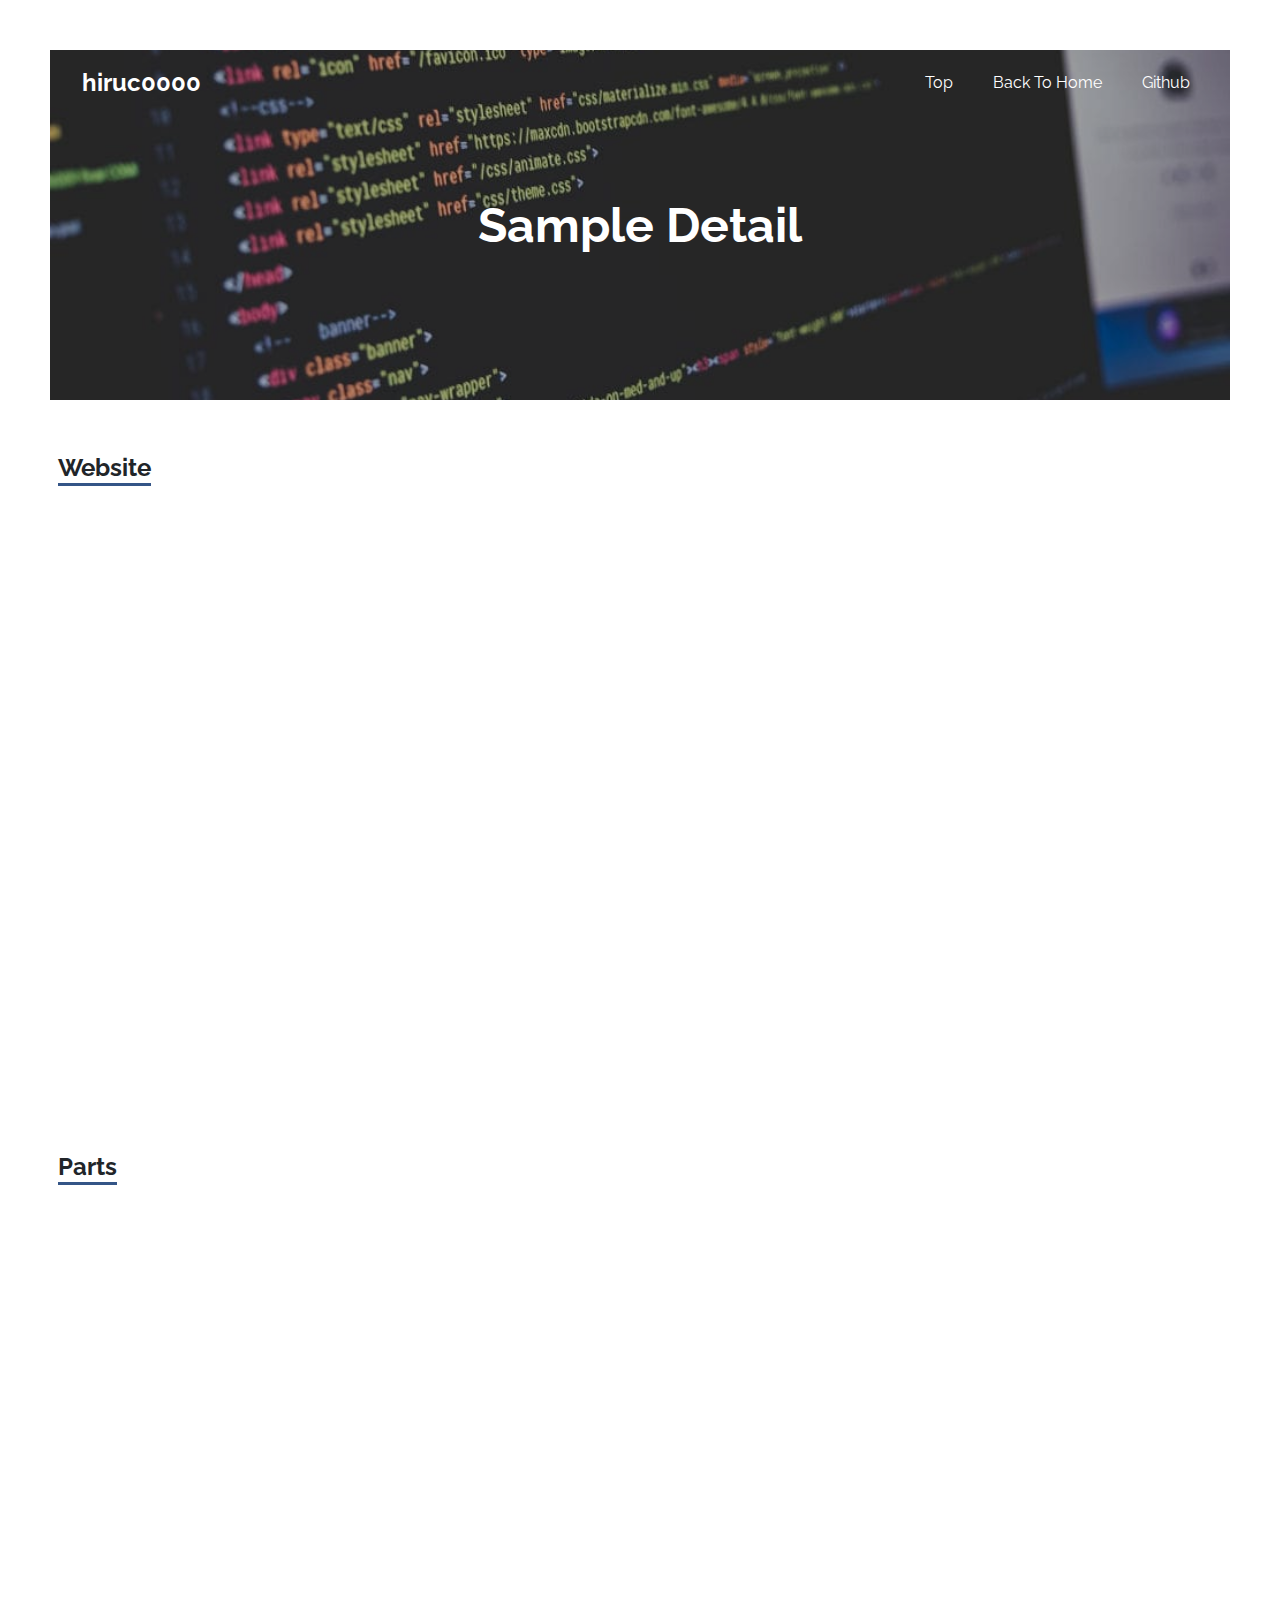
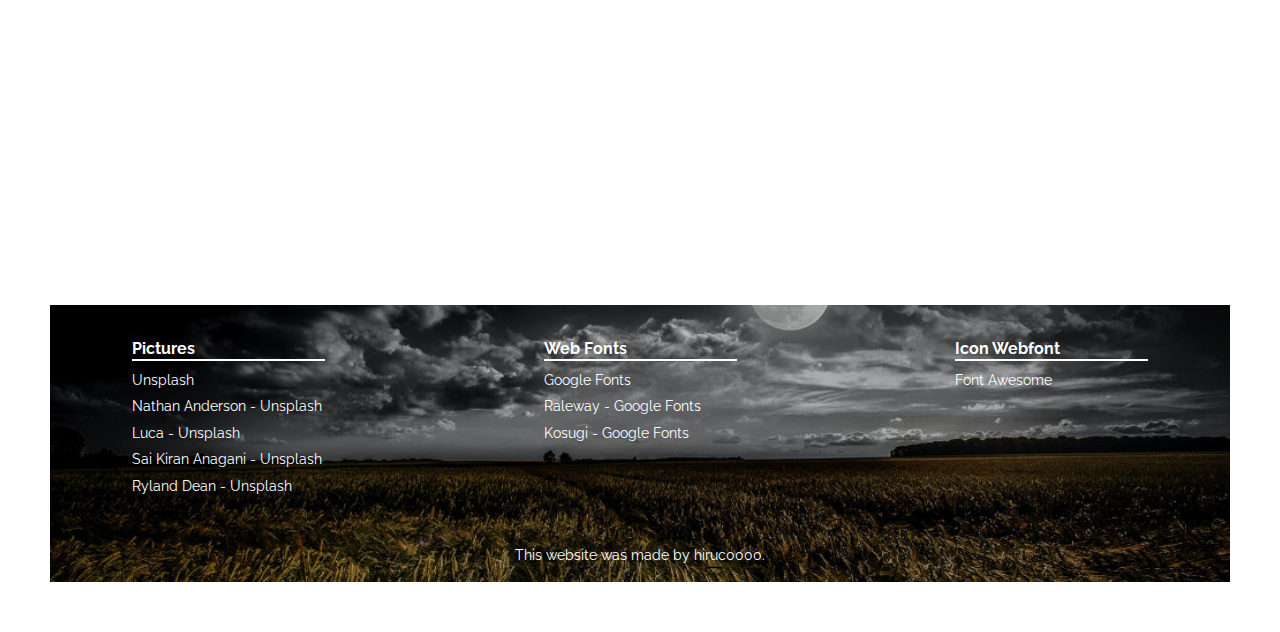
==== sample/index.html @ 55c7285d "バックグラウンドイメージのタグ変更" ====
<!DOCTYPE html>
<html lang="ja">

<head>
    <meta charset="UTF-8">
    <meta name="viewport" content="width=device-width, initial-scale=1.0">
    <meta name="description" content="hiruc0000のポートフォリオサイトです">
    <meta name="robots" content="noindex,nofollow">

    <title>Sample Detail | Portfolio Website - hiruc0000</title>

    <link rel="stylesheet" href="https://cdnjs.cloudflare.com/ajax/libs/font-awesome/5.15.3/css/all.min.css"
        integrity="sha512-iBBXm8fW90+nuLcSKlbmrPcLa0OT92xO1BIsZ+ywDWZCvqsWgccV3gFoRBv0z+8dLJgyAHIhR35VZc2oM/gI1w=="
        crossorigin="anonymous" referrerpolicy="no-referrer" />
    <link rel="preconnect" href="https://fonts.googleapis.com">
    <link rel="preconnect" href="https://fonts.gstatic.com" crossorigin>
    <link href="https://fonts.googleapis.com/css2?family=Kosugi&family=Raleway:wght@400;700&display=swap"
        rel="stylesheet">

    <link rel="stylesheet" href="../src/css/reboot.css">
    <link rel="stylesheet" href="../src/css/style.min.css">

    <link rel="shortcut icon" href="../src/images/favicon.ico">
</head>

<body>
    <div id="top" class="wrapper">
        <!-- First View -->
        <div class="hero sample-hero">
            <div class="hero-background sample-background"></div>
            <header class="header">
                <div class="main-header">
                    <h2><a href="https://hiruc0000.netlify.app/">hiruc0000</a></h2>
                    <nav>
                        <ul>
                            <li><a href="#top">Top</a></li>
                            <li><a href="../">Back To Home</a></li>
                            <li><a href="https://github.com/hiruc0000" target="_blank" rel="noopener"><i
                                        class="fab fa-github"></i> Github</a></li>
                        </ul>
                        <div class="menu-button">
                            <span></span>
                        </div>
                    </nav>
                </div>
                <div class="sub-header">
                    <nav>
                        <ul>
                            <li><a href="#top">Top</a></li>
                            <li><a href="../">Bacl To Home</a></li>
                            <li><a href="https://github.com/hiruc0000" target="_blank" rel="noopener"><i
                                        class="fab fa-github"></i> Github</a></li>
                        </ul>
                    </nav>
                </div>
            </header>

            <div class="title">
                <h1>Sample Detail</h1>
            </div>
        </div>
        <!-- /First View -->

        <!-- Sample Detail Section -->
        <section id="sample-detail" class="samle-detail">
            <div class="container">
                <h2>Website</h2>
                <div class="flex-box">
                    <div class="flex-outer fade-target">
                        <div class="flex-inner">
                            <figure class="image">
                                <img src="../src/images/BrowserArena.png" alt="borowser arena">
                            </figure>
                            <figcaption class="description">
                                <p>各種主要ブラウザ紹介サイト。<br>現状の私の能力でどの程度凝ったサイトを構築できるかを試したサイトです。実装の為に個人的には相当強引な書き方をしている部分があると思われますが、何とか想定していた動きを実装出来ました。
                                </p>
                                <p>HTML/CSS/JavaScript/レスポンシブ</p>
                            </figcaption>
                            <div class="link">
                                <ul>
                                    <li><a href="https://browserarena.netlify.app/" target="_blank"
                                            rel="noopener">Website <i class="fas fa-external-link-alt"></i></a></li>
                                    <li><a href="https://github.com/hiruc0000/Sample_Site" target="_blank"
                                            rel="noopener">Github <i class="fas fa-external-link-alt"></i></a></li>
                                </ul>
                            </div>
                        </div>
                    </div>

                    <div class="flex-outer fade-target">
                        <div class="flex-inner">
                            <figure class="image">
                                <img src="../src/images/sample02.png" alt="IntersectionObserver">
                            </figure>
                            <figcaption class="description">
                                <p>IntersectionObserverの動作を試すサイト。<br>ナビゲーションに現在画面領域に入っているセクションを明示する処理や、リンククリックにより当該セクションへスムースにスクロールする処理を行っています。
                                </p>
                                <p>HTML/CSS/JavaScript/レスポンシブ</p>
                            </figcaption>
                            <div class="link">
                                <ul>
                                    <li><a href="https://hiruc0000.github.io/responsive/" target="_blank"
                                            rel="noopener">Website <i class="fas fa-external-link-alt"></i></a></li>
                                    <li><a href="https://github.com/hiruc0000/responsive" target="_blank"
                                            rel="noopener">Github <i class="fas fa-external-link-alt"></i></a></li>
                                </ul>
                            </div>
                        </div>
                    </div>
                </div>
            </div>

            <div class="container">
                <h2>Parts</h2>
                <div class="flex-box">
                    <div class="flex-outer fade-target">
                        <div class="flex-inner">
                            <figure class="image">
                                <img src="../src/images/tab02.png" alt="tab">
                            </figure>
                            <figcaption class="description">
                                <p>タブ型メニュー。<br>HTMLとCSSのみの実装ではradioボタンを使用しています。常にいずれかのタブがアクティブになっている必要があるので、checkboxではなくradioボタンの方が向いています。<br>HTML/CSSのみの実装とJavaScriptを使用しての実装を試しました。
                                </p>
                                <p>HTML/CSS/JavaScript</p>
                            </figcaption>
                            <div class="link">
                                <ul>
                                    <li><a href="https://hiruc0000.github.io/tab/" target="_blank"
                                            rel="noopener">Website <i class="fas fa-external-link-alt"></i></a></li>
                                    <li><a href="https://github.com/hiruc0000/tab" target="_blank" rel="noopener">Github
                                            <i class="fas fa-external-link-alt"></i></a></li>
                                </ul>
                            </div>
                        </div>
                    </div>

                    <div class="flex-outer fade-target">
                        <div class="flex-inner">
                            <figure class="image">
                                <img src="../src/images/modal.png" alt="modal window">
                            </figure>
                            <figcaption class="description">
                                <p>モーダルウィンドウ。<br>モーダルウィンドウは初期状態では表示されていない状態が望ましいです。ですのでcheckboxのラベルをボタンとしそれをクリックした際にチェックが入りモーダルウィンドウが開くと言う仕組みです。<br>HTML/CSSのみの実装とJavaScriptを使用しての実装を試しました。
                                </p>
                                <p>HTML/CSS/JavaScript</p>
                            </figcaption>
                            <div class="link">
                                <ul>
                                    <li><a href="https://hiruc0000.github.io/modal/" target="_blank"
                                            rel="noopener">Website <i class="fas fa-external-link-alt"></i></a></li>
                                    <li><a href="https://github.com/hiruc0000/modal" target="_blank"
                                            rel="noopener">Github <i class="fas fa-external-link-alt"></i></a></li>
                                </ul>
                            </div>
                        </div>
                    </div>

                    <div class="flex-outer fade-target">
                        <div class="flex-inner">
                            <figure class="image">
                                <img src="../src/images/accordion.png" alt="accordion">
                            </figure>
                            <figcaption class="description">
                                <p>アコーディオン。<br>企業の商品サイトのQ&Aでよく見るようなアコーディオンと呼ばれている開閉式のパーツです。複数独立して開閉出来るようlabelとcheckboxを複数使用しています。JavaScriptではクリックイベントにclassList.add～よりもtoggleでクラスを付けたり外したりする処理が向いています。
                                </p>
                                <p>HTML/CSS/JavaScript</p>
                            </figcaption>
                            <div class="link">
                                <ul>
                                    <li><a href="https://hiruc0000.github.io/accordion/" target="_blank"
                                            rel="noopener">Website <i class="fas fa-external-link-alt"></i></a></li>
                                    <li><a href="https://github.com/hiruc0000/accordion" target="_blank"
                                            rel="noopener">Github <i class="fas fa-external-link-alt"></i></a></li>
                                </ul>
                            </div>
                        </div>
                    </div>
                </div>
            </div>
        </section>
        <!-- /Sample Detail Section -->

        <!-- Footer -->
        <footer class="footer">
            <div class="footer-image">
                <div class="footer-inner">
                    <div class="inner-item">
                        <h4>Pictures</h4>
                        <ul>
                            <li><a href="https://unsplash.com/" target="_blank" rel="noopener">Unsplash</a></li>
                            <li><a href="https://unsplash.com/photos/L95xDkSSuWw" target="_blank" rel="noopener">Nathan
                                    Anderson - Unsplash</a></li>
                            <li><a href="https://unsplash.com/photos/vFrhuBvI-hI" target="_blank" rel="noopener">Luca -
                                    Unsplash</a></li>
                            <li><a href="https://unsplash.com/photos/5Ntkpxqt54Y" target="_blank" rel="noopener">Sai
                                    Kiran Anagani - Unsplash</a></li>
                            <li><a href="https://unsplash.com/photos/rMyel7micAg" target="_blank" rel="noopener">Ryland
                                    Dean - Unsplash</a></li>
                        </ul>
                    </div>
                    <div class="inner-item">
                        <h4>Web Fonts</h4>
                        <ul>
                            <li><a href="https://fonts.google.com/" target="_blank" rel="noopener">Google Fonts</a></li>
                            <li><a href="https://fonts.google.com/specimen/Raleway?category=Sans+Serif" target="_blank"
                                    rel="noopener">Raleway - Google Fonts</a></li>
                            <li><a href="https://fonts.google.com/specimen/Kosugi?subset=japanese" target="_blank"
                                    rel="noopener">Kosugi - Google Fonts</a></li>
                        </ul>
                    </div>
                    <div class="inner-item">
                        <h4>Icon Webfont</h4>
                        <ul>
                            <li><a href="https://fontawesome.com/" target="_blank" rel="noopener">Font Awesome</a></li>
                        </ul>
                    </div>
                </div>

                <div class="footer-register">
                    <p>This website was made by hiruc0000.</p>
                </div>
            </div>
        </footer>
        <!-- /Footer -->
    </div>

    <script src="../src/js/smoothScrollPolyfill.js"></script>
    <script src="../src/js/intersectionObserverPolyfill.js"></script>
    <script src="../src/js/menuOpen.js"></script>
    <script src="../src/js/smoothScroll.js"></script>
    <script src="../src/js/observer.js"></script>

    <!-- Global site tag (gtag.js) - Google Analytics -->
    <script async src="https://www.googletagmanager.com/gtag/js?id=G-XMXFRMF57H"></script>
    <script>
        window.dataLayer = window.dataLayer || [];

        function gtag() {
            dataLayer.push(arguments);
        }
        gtag('js', new Date());

        gtag('config', 'G-XMXFRMF57H');
    </script>
</body>

</html>
---- src/css/reboot.css ----
/*!
 * Bootstrap Reboot v4.6.0 (https://getbootstrap.com/)
 * Copyright 2011-2021 The Bootstrap Authors
 * Copyright 2011-2021 Twitter, Inc.
 * Licensed under MIT (https://github.com/twbs/bootstrap/blob/main/LICENSE)
 * Forked from Normalize.css, licensed MIT (https://github.com/necolas/normalize.css/blob/master/LICENSE.md)
 */
*,
*::before,
*::after {
  box-sizing: border-box;
}

html {
  font-family: sans-serif;
  line-height: 1.15;
  -webkit-text-size-adjust: 100%;
  -webkit-tap-highlight-color: rgba(0, 0, 0, 0);
}

article, aside, figcaption, figure, footer, header, hgroup, main, nav, section {
  display: block;
}

body {
  margin: 0;
  font-family: -apple-system, BlinkMacSystemFont, "Segoe UI", Roboto, "Helvetica Neue", Arial, "Noto Sans", "Liberation Sans", sans-serif, "Apple Color Emoji", "Segoe UI Emoji", "Segoe UI Symbol", "Noto Color Emoji";
  font-size: 1rem;
  font-weight: 400;
  line-height: 1.5;
  color: #212529;
  text-align: left;
  background-color: #fff;
}

[tabindex="-1"]:focus:not(:focus-visible) {
  outline: 0 !important;
}

hr {
  box-sizing: content-box;
  height: 0;
  overflow: visible;
}

h1, h2, h3, h4, h5, h6 {
  margin-top: 0;
  margin-bottom: 0.5rem;
}

p {
  margin-top: 0;
  margin-bottom: 1rem;
}

abbr[title],
abbr[data-original-title] {
  text-decoration: underline;
  -webkit-text-decoration: underline dotted;
  text-decoration: underline dotted;
  cursor: help;
  border-bottom: 0;
  -webkit-text-decoration-skip-ink: none;
  text-decoration-skip-ink: none;
}

address {
  margin-bottom: 1rem;
  font-style: normal;
  line-height: inherit;
}

ol,
ul,
dl {
  margin-top: 0;
  margin-bottom: 1rem;
}

ol ol,
ul ul,
ol ul,
ul ol {
  margin-bottom: 0;
}

dt {
  font-weight: 700;
}

dd {
  margin-bottom: .5rem;
  margin-left: 0;
}

blockquote {
  margin: 0 0 1rem;
}

b,
strong {
  font-weight: bolder;
}

small {
  font-size: 80%;
}

sub,
sup {
  position: relative;
  font-size: 75%;
  line-height: 0;
  vertical-align: baseline;
}

sub {
  bottom: -.25em;
}

sup {
  top: -.5em;
}

a {
  color: #007bff;
  text-decoration: none;
  background-color: transparent;
}

a:hover {
  color: #0056b3;
  text-decoration: underline;
}

a:not([href]):not([class]) {
  color: inherit;
  text-decoration: none;
}

a:not([href]):not([class]):hover {
  color: inherit;
  text-decoration: none;
}

pre,
code,
kbd,
samp {
  font-family: SFMono-Regular, Menlo, Monaco, Consolas, "Liberation Mono", "Courier New", monospace;
  font-size: 1em;
}

pre {
  margin-top: 0;
  margin-bottom: 1rem;
  overflow: auto;
  -ms-overflow-style: scrollbar;
}

figure {
  margin: 0 0 1rem;
}

img {
  vertical-align: middle;
  border-style: none;
}

svg {
  overflow: hidden;
  vertical-align: middle;
}

table {
  border-collapse: collapse;
}

caption {
  padding-top: 0.75rem;
  padding-bottom: 0.75rem;
  color: #6c757d;
  text-align: left;
  caption-side: bottom;
}

th {
  text-align: inherit;
  text-align: -webkit-match-parent;
}

label {
  display: inline-block;
  margin-bottom: 0.5rem;
}

button {
  border-radius: 0;
}

button:focus:not(:focus-visible) {
  outline: 0;
}

input,
button,
select,
optgroup,
textarea {
  margin: 0;
  font-family: inherit;
  font-size: inherit;
  line-height: inherit;
}

button,
input {
  overflow: visible;
}

button,
select {
  text-transform: none;
}

[role="button"] {
  cursor: pointer;
}

select {
  word-wrap: normal;
}

button,
[type="button"],
[type="reset"],
[type="submit"] {
  -webkit-appearance: button;
}

button:not(:disabled),
[type="button"]:not(:disabled),
[type="reset"]:not(:disabled),
[type="submit"]:not(:disabled) {
  cursor: pointer;
}

button::-moz-focus-inner,
[type="button"]::-moz-focus-inner,
[type="reset"]::-moz-focus-inner,
[type="submit"]::-moz-focus-inner {
  padding: 0;
  border-style: none;
}

input[type="radio"],
input[type="checkbox"] {
  box-sizing: border-box;
  padding: 0;
}

textarea {
  overflow: auto;
  resize: vertical;
}

fieldset {
  min-width: 0;
  padding: 0;
  margin: 0;
  border: 0;
}

legend {
  display: block;
  width: 100%;
  max-width: 100%;
  padding: 0;
  margin-bottom: .5rem;
  font-size: 1.5rem;
  line-height: inherit;
  color: inherit;
  white-space: normal;
}

progress {
  vertical-align: baseline;
}

[type="number"]::-webkit-inner-spin-button,
[type="number"]::-webkit-outer-spin-button {
  height: auto;
}

[type="search"] {
  outline-offset: -2px;
  -webkit-appearance: none;
}

[type="search"]::-webkit-search-decoration {
  -webkit-appearance: none;
}

::-webkit-file-upload-button {
  font: inherit;
  -webkit-appearance: button;
}

output {
  display: inline-block;
}

summary {
  display: list-item;
  cursor: pointer;
}

template {
  display: none;
}

[hidden] {
  display: none !important;
}
/*# sourceMappingURL=bootstrap-reboot.css.map */
---- src/css/style.min.css ----
@-webkit-keyframes heroAnimation{0%{opacity:0;-webkit-transform:scale(1);transform:scale(1)}10%{opacity:1}34%{opacity:.9}45%{opacity:0;-webkit-transform:scale(1.25);transform:scale(1.25)}100%{opacity:0}}@keyframes heroAnimation{0%{opacity:0;-webkit-transform:scale(1);transform:scale(1)}10%{opacity:1}34%{opacity:.9}45%{opacity:0;-webkit-transform:scale(1.25);transform:scale(1.25)}100%{opacity:0}}body{font-family:"Raleway",sans-serif}.wrapper{position:relative;padding:10px;z-index:0}.hero{display:-webkit-box;display:-ms-flexbox;display:flex;-webkit-box-orient:vertical;-webkit-box-direction:normal;-ms-flex-direction:column;flex-direction:column;-webkit-box-align:center;-ms-flex-align:center;align-items:center;position:relative;width:100%;height:calc(100vh - 20px);overflow:hidden}.hero .hero-background{position:absolute;top:0;left:0;width:100%;height:100%}.hero .hero-background::before{content:"";position:absolute;width:100%;height:100%;background:rgba(0,0,0,.25);z-index:-1}.hero .hero-background.hero-image01{background:url(../images/hero.jpg);opacity:0;background-position:center;background-repeat:no-repeat;background-size:cover;z-index:0;-webkit-animation-name:heroAnimation;animation-name:heroAnimation;-webkit-animation-duration:21s;animation-duration:21s;-webkit-animation-timing-function:ease-in-out;animation-timing-function:ease-in-out;-webkit-animation-iteration-count:infinite;animation-iteration-count:infinite;-webkit-animation-delay:0;animation-delay:0}.hero .hero-background.hero-image02{background:url(../images/footer.jpg);opacity:0;background-position:center;background-repeat:no-repeat;background-size:cover;z-index:0;-webkit-animation-name:heroAnimation;animation-name:heroAnimation;-webkit-animation-duration:21s;animation-duration:21s;-webkit-animation-timing-function:ease-in-out;animation-timing-function:ease-in-out;-webkit-animation-iteration-count:infinite;animation-iteration-count:infinite;-webkit-animation-delay:7s;animation-delay:7s}.hero .hero-background.hero-image03{background:url(../images/study.jpg);opacity:0;background-position:center;background-repeat:no-repeat;background-size:cover;z-index:0;-webkit-animation-name:heroAnimation;animation-name:heroAnimation;-webkit-animation-duration:21s;animation-duration:21s;-webkit-animation-timing-function:ease-in-out;animation-timing-function:ease-in-out;-webkit-animation-iteration-count:infinite;animation-iteration-count:infinite;-webkit-animation-delay:14s;animation-delay:14s}.hero .title{position:absolute;top:28%}.hero .title h1{margin:0;font-size:3rem;color:#fff;text-align:center;-webkit-animation-name:firstViewMain;animation-name:firstViewMain;-webkit-animation-duration:.4s;animation-duration:.4s;-webkit-animation-timing-function:ease-in-out;animation-timing-function:ease-in-out;-webkit-animation-delay:0;animation-delay:0;-webkit-animation-iteration-count:1;animation-iteration-count:1;-webkit-animation-fill-mode:forwards;animation-fill-mode:forwards;-webkit-animation-duration:1s;animation-duration:1s}.hero .title p{margin:0;color:#fff;font-size:1rem;opacity:0;-webkit-animation-name:firstViewSub;animation-name:firstViewSub;-webkit-animation-duration:.4s;animation-duration:.4s;-webkit-animation-timing-function:ease-in-out;animation-timing-function:ease-in-out;-webkit-animation-delay:0;animation-delay:0;-webkit-animation-iteration-count:1;animation-iteration-count:1;-webkit-animation-fill-mode:forwards;animation-fill-mode:forwards;-webkit-animation-delay:.7s;animation-delay:.7s;text-align:center}.hero .header{width:100%;max-width:1280px;height:65px}.hero .header div.main-header{display:-webkit-box;display:-ms-flexbox;display:flex;-webkit-box-orient:horizontal;-webkit-box-direction:normal;-ms-flex-direction:row;flex-direction:row;-webkit-box-pack:justify;-ms-flex-pack:justify;justify-content:space-between;-webkit-box-align:center;-ms-flex-align:center;align-items:center;width:100%;max-width:1280px;height:100%;padding:0 2rem;background-color:transparent;padding:0 1rem}.hero .header div.main-header h2{position:relative;padding-top:.5rem}.hero .header div.main-header h2 a{text-decoration:none;color:#fff}.hero .header div.main-header nav{display:-webkit-box;display:-ms-flexbox;display:flex;-webkit-box-orient:horizontal;-webkit-box-direction:normal;-ms-flex-direction:row;flex-direction:row}.hero .header div.main-header nav ul{display:none;-webkit-box-align:center;-ms-flex-align:center;align-items:center;margin:0}.hero .header div.main-header nav ul li{display:inline-block;list-style:none}.hero .header div.main-header nav ul li:nth-of-type(n+2){margin-left:1.5rem}.hero .header div.main-header nav ul li a{position:relative;padding:.5rem .5rem;font-weight:400;color:#fff;text-decoration:none}.hero .header div.main-header nav ul li a::before{position:absolute;content:"";right:0;bottom:2px;width:100%;height:1px;background-color:#fff;-webkit-transform-origin:center;transform-origin:center;-webkit-transform:scaleX(0);transform:scaleX(0);-webkit-transition:-webkit-transform .3s;transition:-webkit-transform .3s;transition:transform .3s;transition:transform .3s, -webkit-transform .3s}.hero .header div.main-header nav ul li a:hover::before{-webkit-transform:scaleX(0.9);transform:scaleX(0.9)}.hero .header div.main-header nav .menu-button{position:relative;display:-webkit-box;display:-ms-flexbox;display:flex;-webkit-box-orient:vertical;-webkit-box-direction:normal;-ms-flex-direction:column;flex-direction:column;-webkit-box-pack:center;-ms-flex-pack:center;justify-content:center;-webkit-box-align:center;-ms-flex-align:center;align-items:center;cursor:pointer;width:2.5rem;height:2.5rem;padding:0}.hero .header div.main-header nav .menu-button.sp-menu{display:-webkit-box;display:-ms-flexbox;display:flex}.hero .header div.main-header nav .menu-button span{position:relative;width:2rem;height:2px;border-radius:2px;background:#fff;-webkit-transition:opacity .3s;transition:opacity .3s}.hero .header div.main-header nav .menu-button::before{position:absolute;content:"";-webkit-transform:translateY(-10px);transform:translateY(-10px);display:block;width:2rem;height:2px;border-radius:2px;background:#fff;-webkit-transition:-webkit-transform .3s;transition:-webkit-transform .3s;transition:transform .3s;transition:transform .3s, -webkit-transform .3s}.hero .header div.main-header nav .menu-button::after{position:absolute;content:"";-webkit-transform:translateY(10px);transform:translateY(10px);display:block;width:2rem;height:2px;border-radius:2px;background:#fff;-webkit-transition:-webkit-transform .3s;transition:-webkit-transform .3s;transition:transform .3s;transition:transform .3s, -webkit-transform .3s}.hero .header div.main-header nav .menu-button.close-button span{opacity:0}.hero .header div.main-header nav .menu-button.close-button::before{width:2rem;height:3px;border-radius:2px;-webkit-transform:rotate(45deg);transform:rotate(45deg)}.hero .header div.main-header nav .menu-button.close-button::after{width:2rem;height:3px;border-radius:2px;-webkit-transform:rotate(-45deg);transform:rotate(-45deg)}.hero .header.header-nav-fixed{position:fixed;margin:0 10px;width:calc(100% - 20px);height:60px;background-color:#000;z-index:10;-webkit-animation-name:navAppear;animation-name:navAppear;-webkit-animation-duration:.4s;animation-duration:.4s;-webkit-animation-timing-function:ease-in-out;animation-timing-function:ease-in-out;-webkit-animation-delay:0;animation-delay:0;-webkit-animation-iteration-count:1;animation-iteration-count:1;-webkit-animation-fill-mode:forwards;animation-fill-mode:forwards}.hero .header div.sub-header{display:-webkit-box;display:-ms-flexbox;display:flex;-webkit-box-orient:horizontal;-webkit-box-direction:normal;-ms-flex-direction:row;flex-direction:row;-webkit-box-pack:justify;-ms-flex-pack:justify;justify-content:space-between;-webkit-box-align:center;-ms-flex-align:center;align-items:center;width:100%;max-width:1280px;height:100%;padding:0 2rem;background-color:transparent;padding:0 1rem;-webkit-box-pack:center;-ms-flex-pack:center;justify-content:center;overflow:hidden;-webkit-transform-origin:top;transform-origin:top;-webkit-transform:scaleY(0);transform:scaleY(0);opacity:0;-webkit-transition:opacity .3s,-webkit-transform .3s;transition:opacity .3s,-webkit-transform .3s;transition:transform .3s,opacity .3s;transition:transform .3s,opacity .3s,-webkit-transform .3s}.hero .header div.sub-header.menu-open{-webkit-transform:scaleY(1);transform:scaleY(1);opacity:1}.hero .header div.sub-header nav{width:100%}.hero .header div.sub-header nav ul{display:-webkit-box;display:-ms-flexbox;display:flex;-webkit-box-orient:horizontal;-webkit-box-direction:normal;-ms-flex-direction:row;flex-direction:row;-webkit-box-pack:justify;-ms-flex-pack:justify;justify-content:space-between;margin:0;padding:0;width:100%}.hero .header div.sub-header nav ul li{display:inline-block;list-style:none}.hero .header div.sub-header nav ul li a{position:relative;padding:.5rem .5rem;font-weight:400;font-size:.9rem;color:#fff;text-decoration:none}.hero .header.header-nav-fixed div.sub-header{background-color:#000}@-webkit-keyframes firstViewMain{0%{opacity:0;-webkit-transform:scale(3);transform:scale(3)}70%{opacity:.6}100%{opacity:1;-webkit-transform:scale(1);transform:scale(1)}}@keyframes firstViewMain{0%{opacity:0;-webkit-transform:scale(3);transform:scale(3)}70%{opacity:.6}100%{opacity:1;-webkit-transform:scale(1);transform:scale(1)}}@-webkit-keyframes firstViewSub{0%{opacity:0;-webkit-transform:translateX(3rem);transform:translateX(3rem)}100%{opacity:1;-webkit-transform:translateX(0);transform:translateX(0)}}@keyframes firstViewSub{0%{opacity:0;-webkit-transform:translateX(3rem);transform:translateX(3rem)}100%{opacity:1;-webkit-transform:translateX(0);transform:translateX(0)}}@-webkit-keyframes navAppear{0%{top:0;opacity:0}100%{top:10px;opacity:1}}@keyframes navAppear{0%{top:0;opacity:0}100%{top:10px;opacity:1}}.hero .scroll{position:absolute;bottom:0;width:44px;height:44px;border:2px solid #fff;border-radius:50%;-webkit-transform:translateY(-15px);transform:translateY(-15px);cursor:pointer}.hero .scroll .scroll-inner{position:absolute;top:6px;left:11px;width:18px;height:18px;border-left:2px solid #fff;border-bottom:2px solid #fff;-webkit-transform:rotate(-45deg);transform:rotate(-45deg);-webkit-animation-name:scrollButtonAnimation;animation-name:scrollButtonAnimation;-webkit-animation-duration:.4s;animation-duration:.4s;-webkit-animation-timing-function:ease-in-out;animation-timing-function:ease-in-out;-webkit-animation-delay:0;animation-delay:0;-webkit-animation-iteration-count:1;animation-iteration-count:1;-webkit-animation-fill-mode:forwards;animation-fill-mode:forwards;-webkit-animation-duration:1.8s;animation-duration:1.8s;-webkit-animation-iteration-count:infinite;animation-iteration-count:infinite;-webkit-animation-direction:alternate;animation-direction:alternate}.hero .scroll::before{content:"";position:absolute;top:6px;left:11px;width:18px;height:18px;border-left:2px solid #fff;border-bottom:2px solid #fff;-webkit-transform:rotate(-45deg);transform:rotate(-45deg);-webkit-animation-name:scrollButtonAnimation;animation-name:scrollButtonAnimation;-webkit-animation-duration:.4s;animation-duration:.4s;-webkit-animation-timing-function:ease-in-out;animation-timing-function:ease-in-out;-webkit-animation-delay:0;animation-delay:0;-webkit-animation-iteration-count:1;animation-iteration-count:1;-webkit-animation-fill-mode:forwards;animation-fill-mode:forwards;-webkit-animation-duration:1.8s;animation-duration:1.8s;-webkit-animation-iteration-count:infinite;animation-iteration-count:infinite;animation-direction:alternate-reverse}@-webkit-keyframes scrollButtonAnimation{0%{opacity:1;-webkit-transform:rotate(-45deg) translate(3px, -3px);transform:rotate(-45deg) translate(3px, -3px)}30%{opacity:.5}50%{opacity:1}70%{opacity:.5}100%{opacity:1;-webkit-transform:rotate(-45deg) translate(-4px, 4px);transform:rotate(-45deg) translate(-4px, 4px)}}@keyframes scrollButtonAnimation{0%{opacity:1;-webkit-transform:rotate(-45deg) translate(3px, -3px);transform:rotate(-45deg) translate(3px, -3px)}30%{opacity:.5}50%{opacity:1}70%{opacity:.5}100%{opacity:1;-webkit-transform:rotate(-45deg) translate(-4px, 4px);transform:rotate(-45deg) translate(-4px, 4px)}}section{position:relative;margin-top:30px;padding-top:80px;z-index:-1}section .section-image{display:-webkit-box;display:-ms-flexbox;display:flex;-webkit-box-orient:vertical;-webkit-box-direction:normal;-ms-flex-direction:column;flex-direction:column;-webkit-box-pack:center;-ms-flex-pack:center;justify-content:center;-webkit-box-align:center;-ms-flex-align:center;align-items:center;position:relative;width:100%;height:200px;z-index:-1}section .section-image::before{content:"";position:absolute;width:100%;height:100%;background:rgba(0,0,0,.25);z-index:-1}section .section-image h2{color:#fff;font-size:2.5rem;text-align:center}.sample .sample-image{background-image:url(../images/sample01.jpg);background-position:center;background-repeat:no-repeat;background-size:cover;z-index:0}.sample .sample-box{margin:30px auto 0;width:100%;max-width:750px;text-align:center}.sample .sample-box p{color:#403734;font-size:.9rem;line-height:1.8rem}.sample .sample-box p br{display:none}.sample .sample-box a{display:inline-block;padding:.5rem 1.5rem;width:150px;height:44px;color:#fff;font-weight:bold;text-decoration:none;background-color:#403734;border:2px solid #403734;margin-top:30px;position:relative;z-index:1;-webkit-transition:color .4s,background-color .4s;transition:color .4s,background-color .4s}.about .about-image{background-image:url(../images/study.jpg);background-position:center;background-repeat:no-repeat;background-size:cover;z-index:0}.about .flex-box div .section-sub-title h2{position:relative;display:inline-block}.about .flex-box div .section-sub-title h2::before{position:absolute;content:"";left:0;bottom:0;width:100%;height:3px;background-color:#345587}.about .flex-box{display:-webkit-box;display:-ms-flexbox;display:flex;-webkit-box-orient:vertical;-webkit-box-direction:normal;-ms-flex-direction:column;flex-direction:column;-webkit-box-pack:justify;-ms-flex-pack:justify;justify-content:space-between;margin:50px auto 0;width:100%;max-width:1280px}.about .flex-box .about-left{width:100%;color:#403734}.about .flex-box .about-left .timeline{position:relative;padding:1.5rem 0 2rem 2rem;border-left:2px solid #c4c2cb}.about .flex-box .about-left .timeline:first-child{margin-top:1.5rem}.about .flex-box .about-left .timeline:last-of-type{-o-border-image:linear-gradient(to bottom, #c4c2cb 50%, #ffffff 100%) 1;border-image:-webkit-gradient(linear, left top, left bottom, color-stop(50%, #c4c2cb), to(#ffffff)) 1;border-image:linear-gradient(to bottom, #c4c2cb 50%, #ffffff 100%) 1}.about .flex-box .about-left .timeline::before{position:absolute;content:attr(data-year);top:0;left:2.1rem;font-size:.8em;font-weight:bold;color:#403734}.about .flex-box .about-left .timeline::after{position:absolute;content:"";top:4px;left:-7px;width:12px;height:12px;border:2px solid #c4c2cb;border-radius:50%;background-color:#fff}.about .flex-box .about-left .timeline h3{font-size:1rem}.about .flex-box .about-left .timeline p{margin:0;font-size:.9rem;line-height:1.8rem}.about .flex-box .about-right{width:100%;margin-top:20px;color:#403734}.about .flex-box .about-right .fade-target .description{width:100%;padding-top:1.5rem;font-size:.9rem;line-height:1.8rem;text-align:center}.about .flex-box .about-right .fade-target .description p br{display:none}.footer{margin-top:50px}.footer .footer-image{display:-webkit-box;display:-ms-flexbox;display:flex;-webkit-box-orient:vertical;-webkit-box-direction:normal;-ms-flex-direction:column;flex-direction:column;position:relative;width:100%;background-image:url(../images/footer.jpg);background-position:center;background-repeat:no-repeat;background-size:cover;z-index:0}.footer .footer-image::before{content:"";position:absolute;width:100%;height:100%;background:rgba(0,0,0,.25);z-index:-1}.footer .footer-image .footer-inner{display:-webkit-box;display:-ms-flexbox;display:flex;-webkit-box-orient:vertical;-webkit-box-direction:normal;-ms-flex-direction:column;flex-direction:column;-webkit-box-pack:start;-ms-flex-pack:start;justify-content:flex-start;-webkit-box-align:center;-ms-flex-align:center;align-items:center;width:100%;max-width:1080px;margin:0 auto;padding:2rem 2rem}.footer .footer-image .footer-inner .inner-item{width:193px;color:#fff}.footer .footer-image .footer-inner .inner-item:nth-of-type(n+2){margin-top:1rem}.footer .footer-image .footer-inner .inner-item h4{position:relative}.footer .footer-image .footer-inner .inner-item h4:before{content:"";position:absolute;left:0;bottom:0;width:100%;height:2px;background-color:#fff}.footer .footer-image .footer-inner .inner-item ul{padding:0;list-style:none}.footer .footer-image .footer-inner .inner-item ul li{font-size:.9rem}.footer .footer-image .footer-inner .inner-item ul li:nth-of-type(n+2){margin-top:.3rem}.footer .footer-image .footer-inner .inner-item ul li a{position:relative;color:#fff;text-decoration:none}.footer .footer-image .footer-inner .inner-item ul li a::before{position:absolute;content:"";right:0;bottom:-1px;width:100%;height:1px;background-color:#fff;-webkit-transform-origin:center;transform-origin:center;-webkit-transform:scaleX(0);transform:scaleX(0);-webkit-transition:-webkit-transform .3s;transition:-webkit-transform .3s;transition:transform .3s;transition:transform .3s, -webkit-transform .3s}.footer .footer-image .footer-register{justify-self:flex-end;color:#fff;font-size:.9rem;text-align:center}.sample-hero{height:350px;background:url(../images/sample01.jpg);background-position:center;background-repeat:no-repeat;background-size:cover;z-index:0}.sample-hero .title{top:50%;-webkit-transform:translateY(-50%);transform:translateY(-50%)}section#sample-detail{position:relative;margin:0;padding-top:50px;z-index:-1}section#sample-detail .container{margin:0 auto;max-width:1280px}section#sample-detail .container:last-child{margin-top:4rem}section#sample-detail .container h2{position:relative;display:inline-block;margin-left:.5rem}section#sample-detail .container h2::before{position:absolute;content:"";left:0;bottom:0;width:100%;height:3px;background-color:#345587}section#sample-detail .container .flex-box{display:-webkit-box;display:-ms-flexbox;display:flex;-webkit-box-orient:vertical;-webkit-box-direction:normal;-ms-flex-direction:column;flex-direction:column;-ms-flex-wrap:wrap;flex-wrap:wrap}section#sample-detail .container .flex-box .flex-outer{padding:.5rem;width:100%}section#sample-detail .container .flex-box .flex-outer .flex-inner{display:-webkit-box;display:-ms-flexbox;display:flex;-webkit-box-orient:vertical;-webkit-box-direction:normal;-ms-flex-direction:column;flex-direction:column;width:100%;-webkit-box-shadow:0 0 15px 1px rgba(64,55,52,.3);box-shadow:0 0 15px 1px rgba(64,55,52,.3)}section#sample-detail .container .flex-box .flex-outer .flex-inner .image{position:relative;margin:0;width:100%;height:260px;overflow:hidden}section#sample-detail .container .flex-box .flex-outer .flex-inner .image::before{content:"";position:absolute;width:100%;height:100%;background:rgba(0,0,0,.25);z-index:-1;z-index:1}section#sample-detail .container .flex-box .flex-outer .flex-inner .image>img{-o-object-fit:cover;object-fit:cover;width:100%;height:100%;-webkit-transition:-webkit-transform .3s;transition:-webkit-transform .3s;transition:transform .3s;transition:transform .3s, -webkit-transform .3s}section#sample-detail .container .flex-box .flex-outer .flex-inner .description{padding:1rem;width:100%;min-height:200px;font-size:.9rem;line-height:1.5rem}section#sample-detail .container .flex-box .flex-outer .flex-inner .link{padding:1rem;width:100%;min-height:5rem}section#sample-detail .container .flex-box .flex-outer .flex-inner .link ul{display:-webkit-box;display:-ms-flexbox;display:flex;-webkit-box-orient:horizontal;-webkit-box-direction:normal;-ms-flex-direction:row;flex-direction:row;-webkit-box-pack:justify;-ms-flex-pack:justify;justify-content:space-between;-webkit-box-align:center;-ms-flex-align:center;align-items:center;width:100%;margin:0;padding:0;list-style:none}section#sample-detail .container .flex-box .flex-outer .flex-inner .link ul li a{text-align:center;-webkit-transition:color .4s,background-color .4s;transition:color .4s,background-color .4s;display:inline-block;padding:.5rem 1.5rem;width:150px;height:44px;color:#fff;font-weight:bold;text-decoration:none;background-color:#403734;border:2px solid #403734}.fade-target{opacity:0;-webkit-transform:translateY(15px);transform:translateY(15px)}.fade-target.fade-slide{-webkit-animation-name:fadeSlide;animation-name:fadeSlide;-webkit-animation-duration:.4s;animation-duration:.4s;-webkit-animation-timing-function:ease-in-out;animation-timing-function:ease-in-out;-webkit-animation-delay:0;animation-delay:0;-webkit-animation-iteration-count:1;animation-iteration-count:1;-webkit-animation-fill-mode:forwards;animation-fill-mode:forwards;-webkit-animation-duration:.6s;animation-duration:.6s}@-webkit-keyframes fadeSlide{0%{opacity:0;-webkit-transform:translateY(15px);transform:translateY(15px)}100%{opacity:1;-webkit-transform:translateY(0);transform:translateY(0)}}@keyframes fadeSlide{0%{opacity:0;-webkit-transform:translateY(15px);transform:translateY(15px)}100%{opacity:1;-webkit-transform:translateY(0);transform:translateY(0)}}@media(min-width: 577px){.wrapper{padding:20px}.hero{height:calc(100vh - 40px)}.hero .title{top:30%}.hero .title p{text-align:left}.hero .header div.main-header{padding:0 2rem}.hero .header.header-nav-fixed{width:calc(100% - 40px)}.hero .header div.sub-header{padding:0 2rem}.hero .header div.sub-header nav ul li a{font-size:1rem}.sample-hero{height:350px}.sample-hero .title{top:50%}section#sample-detail{margin:0 auto;width:75%}}@media(min-width: 768px){.wrapper{padding:35px}.hero{height:calc(100vh - 70px)}.hero .title{top:30%}.hero .header div.main-header h2{padding-top:.5rem}.hero .header div.main-header h2 a{text-decoration:none;color:#fff}.hero .header div.main-header nav{display:-webkit-box;display:-ms-flexbox;display:flex;-webkit-box-orient:horizontal;-webkit-box-direction:normal;-ms-flex-direction:row;flex-direction:row}.hero .header.header-nav-fixed{width:calc(100% - 70px)}.sample .sample-box{width:95%}.about .flex-box{width:95%}.footer{padding-top:50px}.footer .footer-image .footer-inner{-webkit-box-orient:horizontal;-webkit-box-direction:normal;-ms-flex-direction:row;flex-direction:row;-webkit-box-pack:justify;-ms-flex-pack:justify;justify-content:space-between;-webkit-box-align:start;-ms-flex-align:start;align-items:flex-start}.footer .footer-image .footer-inner .inner-item:nth-of-type(n+2){margin-top:0}.sample-hero{height:350px}.sample-hero .title{top:50%;-webkit-transform:translateY(-50%);transform:translateY(-50%)}section#sample-detail{width:100%}section#sample-detail .container .flex-box{-webkit-box-orient:horizontal;-webkit-box-direction:normal;-ms-flex-direction:row;flex-direction:row;-ms-flex-wrap:wrap;flex-wrap:wrap}section#sample-detail .container .flex-box .flex-outer{padding:.5rem;width:50%;min-height:350px}section#sample-detail .container .flex-box .flex-outer:nth-of-type(1){-webkit-animation-delay:.1s;animation-delay:.1s}section#sample-detail .container .flex-box .flex-outer:nth-of-type(2){-webkit-animation-delay:.2s;animation-delay:.2s}section#sample-detail .container .flex-box .flex-outer:nth-of-type(3){-webkit-animation-delay:.3s;animation-delay:.3s}section#sample-detail .container .flex-box .flex-outer:nth-of-type(4){-webkit-animation-delay:.4s;animation-delay:.4s}section#sample-detail .container .flex-box .flex-outer:nth-of-type(5){-webkit-animation-delay:.5s;animation-delay:.5s}section#sample-detail .container .flex-box .flex-outer .flex-inner{-webkit-box-pack:justify;-ms-flex-pack:justify;justify-content:space-between;height:100%}section#sample-detail .container .flex-box .flex-outer .flex-inner .description{width:100%;min-height:235px}section#sample-detail .container .flex-box .flex-outer .flex-inner .link ul li a{width:145px}}@media(min-width: 960px){.wrapper{padding:50px}.hero{height:calc(100vh - 100px)}.hero .title{top:33%}.hero .header div.main-header nav{display:-webkit-box;display:-ms-flexbox;display:flex;-webkit-box-orient:horizontal;-webkit-box-direction:normal;-ms-flex-direction:row;flex-direction:row}.hero .header div.main-header nav ul{display:-webkit-box;display:-ms-flexbox;display:flex;-webkit-box-align:center;-ms-flex-align:center;align-items:center;margin:0}.hero .header div.main-header nav ul li{display:inline-block;list-style:none}.hero .header div.main-header nav ul li:nth-of-type(n+2){margin-left:1.5rem}.hero .header div.main-header nav ul li a{position:relative;padding:.5rem .5rem;font-weight:400;color:#fff;text-decoration:none}.hero .header div.main-header nav ul li a::before{position:absolute;content:"";right:0;bottom:2px;width:100%;height:1px;background-color:#fff;-webkit-transform-origin:center;transform-origin:center;-webkit-transform:scaleX(0);transform:scaleX(0);-webkit-transition:-webkit-transform .3s;transition:-webkit-transform .3s;transition:transform .3s;transition:transform .3s, -webkit-transform .3s}.hero .header div.main-header nav ul li a:hover::before{-webkit-transform:scaleX(0.9);transform:scaleX(0.9)}.hero .header div.main-header nav .menu-button{display:none}.hero .header.header-nav-fixed{width:calc(100% - 100px)}.sample .sample-box{max-width:700px}.sample .sample-box p span{display:inline-block}.sample .sample-box p br{display:inline}.sample .sample-box a:hover{color:#403734;background-color:#fff}.about .flex-box{max-width:700px}.about .flex-box .about-right{margin-top:50px}.about .flex-box .about-right .fade-target .description p br{display:inline}.footer .footer-image .footer-inner .inner-item ul li{font-size:.9rem}.footer .footer-image .footer-inner .inner-item ul li a:hover::before{-webkit-transform:scaleX(1);transform:scaleX(1)}.sample-hero{height:350px}.sample-hero .title{top:50%;-webkit-transform:translateY(-50%);transform:translateY(-50%)}section#sample-detail{width:100%}section#sample-detail .container .flex-box{-webkit-box-orient:horizontal;-webkit-box-direction:normal;-ms-flex-direction:row;flex-direction:row;-ms-flex-wrap:wrap;flex-wrap:wrap;-webkit-box-pack:justify;-ms-flex-pack:justify;justify-content:space-between}section#sample-detail .container .flex-box .flex-outer{max-width:450px}section#sample-detail .container .flex-box .flex-outer .flex-inner:hover .image img{-webkit-transform:scale(1.1);transform:scale(1.1)}section#sample-detail .container .flex-box .flex-outer .flex-inner .link ul li a:hover{color:#403734;background-color:#fff}}@media(min-width: 1160px){.about .flex-box{-webkit-box-orient:horizontal;-webkit-box-direction:normal;-ms-flex-direction:row;flex-direction:row;max-width:1080px}.about .flex-box .about-left{width:52%}.about .flex-box .about-right{width:44%;margin-top:0}.about .flex-box .about-right .fade-target{-webkit-animation-delay:.3s;animation-delay:.3s}.about .flex-box .about-right .fade-target .description{text-align:left}.sample-hero{height:350px}.sample-hero .title{top:50%;-webkit-transform:translateY(-50%);transform:translateY(-50%)}section#sample-detail .container .flex-box{-webkit-box-pack:start;-ms-flex-pack:start;justify-content:flex-start}section#sample-detail .container .flex-box .flex-outer{width:33.33%}}
/*# sourceMappingURL=style.min.css.map */
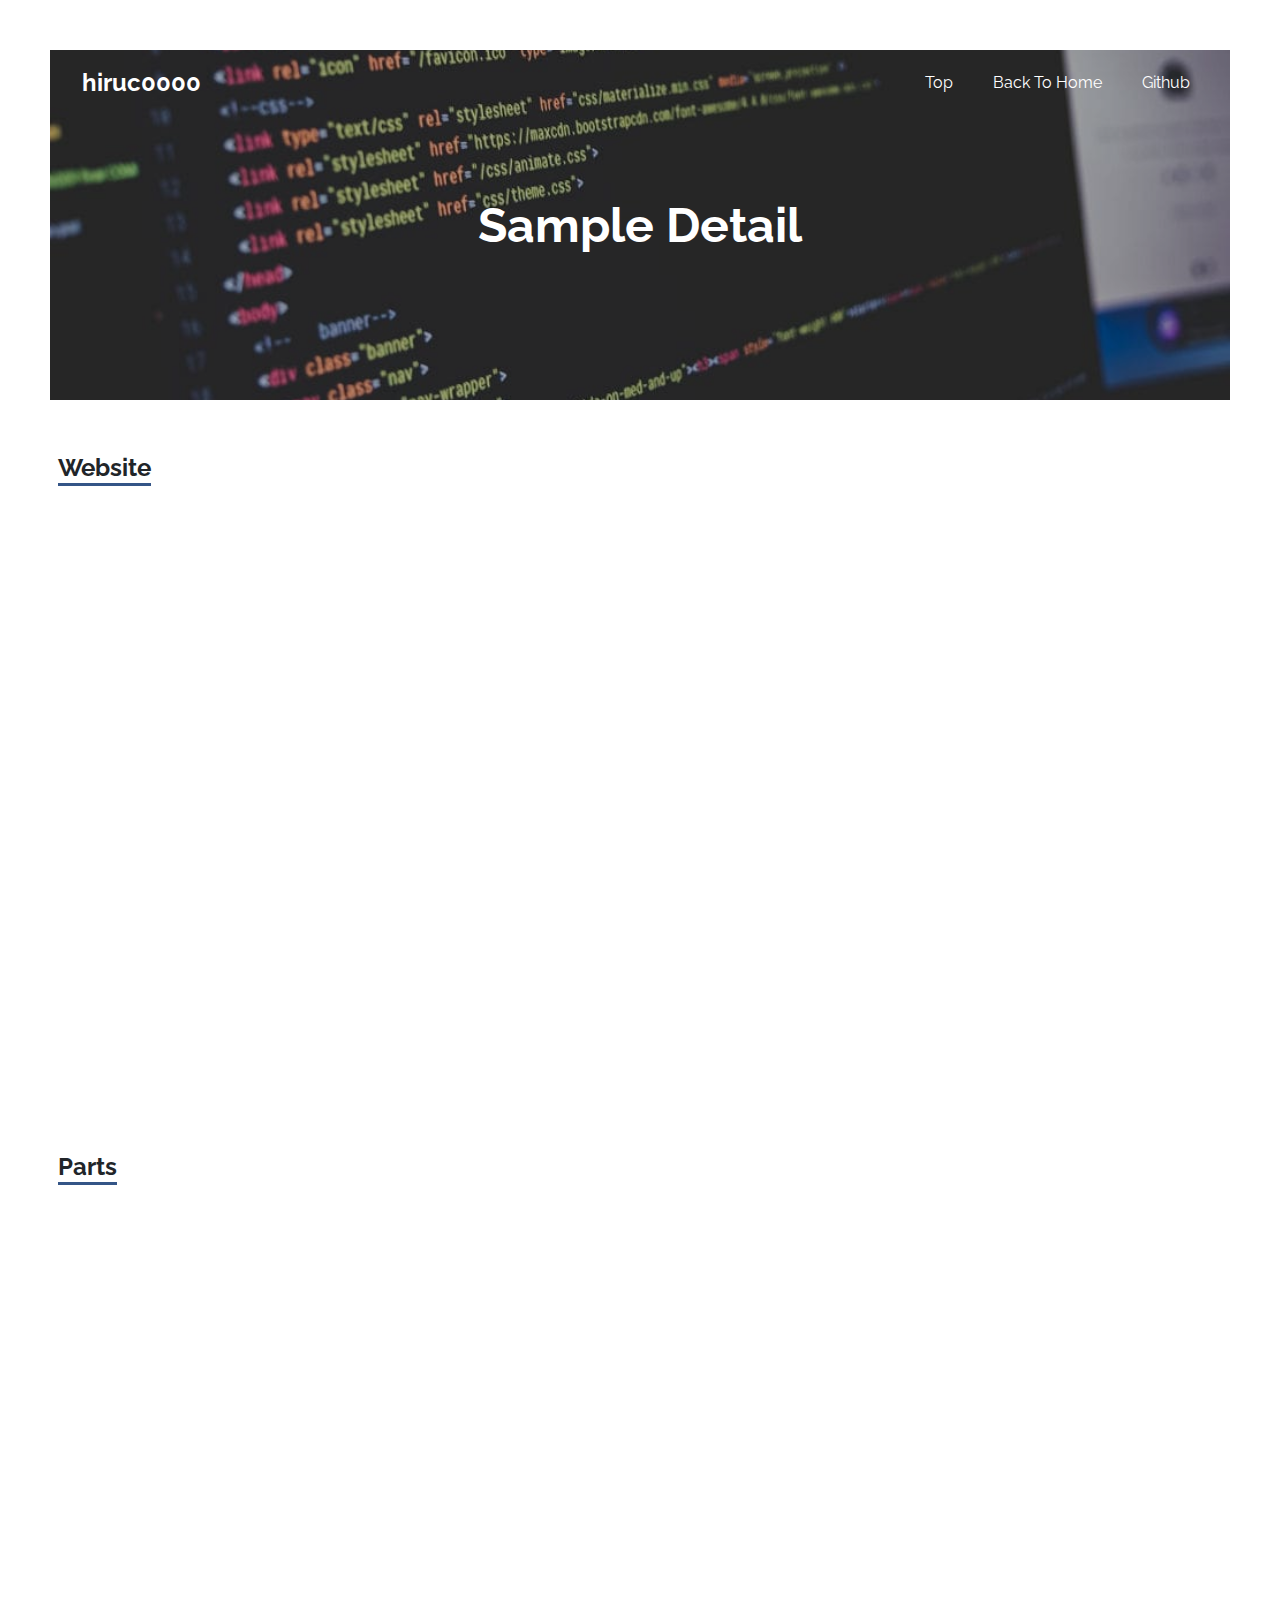
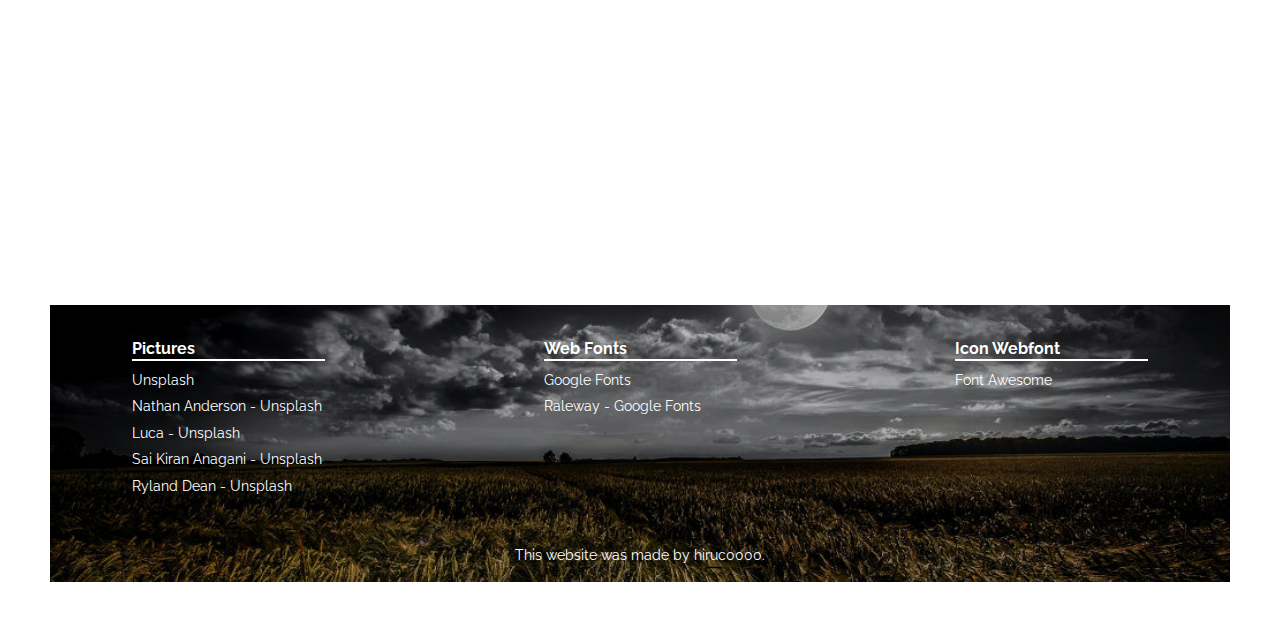
==== commit 6cd38922: "フッターリンク修正" ====
--- a/sample/index.html
+++ b/sample/index.html
@@ -204,8 +204,8 @@
                             <li><a href="https://fonts.google.com/" target="_blank" rel="noopener">Google Fonts</a></li>
                             <li><a href="https://fonts.google.com/specimen/Raleway?category=Sans+Serif" target="_blank"
                                     rel="noopener">Raleway - Google Fonts</a></li>
-                            <li><a href="https://fonts.google.com/specimen/Kosugi?subset=japanese" target="_blank"
-                                    rel="noopener">Kosugi - Google Fonts</a></li>
+                            <!-- <li><a href="https://fonts.google.com/specimen/Kosugi?subset=japanese" target="_blank" 
+                                    rel="noopener">Kosugi - Google Fonts</a></li> -->
                         </ul>
                     </div>
                     <div class="inner-item">
--- a/src/css/style.min.css
+++ b/src/css/style.min.css
@@ -1,2 +1,2 @@
-@-webkit-keyframes heroAnimation{0%{opacity:0;-webkit-transform:scale(1);transform:scale(1)}10%{opacity:1}34%{opacity:.9}45%{opacity:0;-webkit-transform:scale(1.25);transform:scale(1.25)}100%{opacity:0}}@keyframes heroAnimation{0%{opacity:0;-webkit-transform:scale(1);transform:scale(1)}10%{opacity:1}34%{opacity:.9}45%{opacity:0;-webkit-transform:scale(1.25);transform:scale(1.25)}100%{opacity:0}}body{font-family:"Raleway",sans-serif}.wrapper{position:relative;padding:10px;z-index:0}.hero{display:-webkit-box;display:-ms-flexbox;display:flex;-webkit-box-orient:vertical;-webkit-box-direction:normal;-ms-flex-direction:column;flex-direction:column;-webkit-box-align:center;-ms-flex-align:center;align-items:center;position:relative;width:100%;height:calc(100vh - 20px);overflow:hidden}.hero .hero-background{position:absolute;top:0;left:0;width:100%;height:100%}.hero .hero-background::before{content:"";position:absolute;width:100%;height:100%;background:rgba(0,0,0,.25);z-index:-1}.hero .hero-background.hero-image01{background:url(../images/hero.jpg);opacity:0;background-position:center;background-repeat:no-repeat;background-size:cover;z-index:0;-webkit-animation-name:heroAnimation;animation-name:heroAnimation;-webkit-animation-duration:21s;animation-duration:21s;-webkit-animation-timing-function:ease-in-out;animation-timing-function:ease-in-out;-webkit-animation-iteration-count:infinite;animation-iteration-count:infinite;-webkit-animation-delay:0;animation-delay:0}.hero .hero-background.hero-image02{background:url(../images/footer.jpg);opacity:0;background-position:center;background-repeat:no-repeat;background-size:cover;z-index:0;-webkit-animation-name:heroAnimation;animation-name:heroAnimation;-webkit-animation-duration:21s;animation-duration:21s;-webkit-animation-timing-function:ease-in-out;animation-timing-function:ease-in-out;-webkit-animation-iteration-count:infinite;animation-iteration-count:infinite;-webkit-animation-delay:7s;animation-delay:7s}.hero .hero-background.hero-image03{background:url(../images/study.jpg);opacity:0;background-position:center;background-repeat:no-repeat;background-size:cover;z-index:0;-webkit-animation-name:heroAnimation;animation-name:heroAnimation;-webkit-animation-duration:21s;animation-duration:21s;-webkit-animation-timing-function:ease-in-out;animation-timing-function:ease-in-out;-webkit-animation-iteration-count:infinite;animation-iteration-count:infinite;-webkit-animation-delay:14s;animation-delay:14s}.hero .title{position:absolute;top:28%}.hero .title h1{margin:0;font-size:3rem;color:#fff;text-align:center;-webkit-animation-name:firstViewMain;animation-name:firstViewMain;-webkit-animation-duration:.4s;animation-duration:.4s;-webkit-animation-timing-function:ease-in-out;animation-timing-function:ease-in-out;-webkit-animation-delay:0;animation-delay:0;-webkit-animation-iteration-count:1;animation-iteration-count:1;-webkit-animation-fill-mode:forwards;animation-fill-mode:forwards;-webkit-animation-duration:1s;animation-duration:1s}.hero .title p{margin:0;color:#fff;font-size:1rem;opacity:0;-webkit-animation-name:firstViewSub;animation-name:firstViewSub;-webkit-animation-duration:.4s;animation-duration:.4s;-webkit-animation-timing-function:ease-in-out;animation-timing-function:ease-in-out;-webkit-animation-delay:0;animation-delay:0;-webkit-animation-iteration-count:1;animation-iteration-count:1;-webkit-animation-fill-mode:forwards;animation-fill-mode:forwards;-webkit-animation-delay:.7s;animation-delay:.7s;text-align:center}.hero .header{width:100%;max-width:1280px;height:65px}.hero .header div.main-header{display:-webkit-box;display:-ms-flexbox;display:flex;-webkit-box-orient:horizontal;-webkit-box-direction:normal;-ms-flex-direction:row;flex-direction:row;-webkit-box-pack:justify;-ms-flex-pack:justify;justify-content:space-between;-webkit-box-align:center;-ms-flex-align:center;align-items:center;width:100%;max-width:1280px;height:100%;padding:0 2rem;background-color:transparent;padding:0 1rem}.hero .header div.main-header h2{position:relative;padding-top:.5rem}.hero .header div.main-header h2 a{text-decoration:none;color:#fff}.hero .header div.main-header nav{display:-webkit-box;display:-ms-flexbox;display:flex;-webkit-box-orient:horizontal;-webkit-box-direction:normal;-ms-flex-direction:row;flex-direction:row}.hero .header div.main-header nav ul{display:none;-webkit-box-align:center;-ms-flex-align:center;align-items:center;margin:0}.hero .header div.main-header nav ul li{display:inline-block;list-style:none}.hero .header div.main-header nav ul li:nth-of-type(n+2){margin-left:1.5rem}.hero .header div.main-header nav ul li a{position:relative;padding:.5rem .5rem;font-weight:400;color:#fff;text-decoration:none}.hero .header div.main-header nav ul li a::before{position:absolute;content:"";right:0;bottom:2px;width:100%;height:1px;background-color:#fff;-webkit-transform-origin:center;transform-origin:center;-webkit-transform:scaleX(0);transform:scaleX(0);-webkit-transition:-webkit-transform .3s;transition:-webkit-transform .3s;transition:transform .3s;transition:transform .3s, -webkit-transform .3s}.hero .header div.main-header nav ul li a:hover::before{-webkit-transform:scaleX(0.9);transform:scaleX(0.9)}.hero .header div.main-header nav .menu-button{position:relative;display:-webkit-box;display:-ms-flexbox;display:flex;-webkit-box-orient:vertical;-webkit-box-direction:normal;-ms-flex-direction:column;flex-direction:column;-webkit-box-pack:center;-ms-flex-pack:center;justify-content:center;-webkit-box-align:center;-ms-flex-align:center;align-items:center;cursor:pointer;width:2.5rem;height:2.5rem;padding:0}.hero .header div.main-header nav .menu-button.sp-menu{display:-webkit-box;display:-ms-flexbox;display:flex}.hero .header div.main-header nav .menu-button span{position:relative;width:2rem;height:2px;border-radius:2px;background:#fff;-webkit-transition:opacity .3s;transition:opacity .3s}.hero .header div.main-header nav .menu-button::before{position:absolute;content:"";-webkit-transform:translateY(-10px);transform:translateY(-10px);display:block;width:2rem;height:2px;border-radius:2px;background:#fff;-webkit-transition:-webkit-transform .3s;transition:-webkit-transform .3s;transition:transform .3s;transition:transform .3s, -webkit-transform .3s}.hero .header div.main-header nav .menu-button::after{position:absolute;content:"";-webkit-transform:translateY(10px);transform:translateY(10px);display:block;width:2rem;height:2px;border-radius:2px;background:#fff;-webkit-transition:-webkit-transform .3s;transition:-webkit-transform .3s;transition:transform .3s;transition:transform .3s, -webkit-transform .3s}.hero .header div.main-header nav .menu-button.close-button span{opacity:0}.hero .header div.main-header nav .menu-button.close-button::before{width:2rem;height:3px;border-radius:2px;-webkit-transform:rotate(45deg);transform:rotate(45deg)}.hero .header div.main-header nav .menu-button.close-button::after{width:2rem;height:3px;border-radius:2px;-webkit-transform:rotate(-45deg);transform:rotate(-45deg)}.hero .header.header-nav-fixed{position:fixed;margin:0 10px;width:calc(100% - 20px);height:60px;background-color:#000;z-index:10;-webkit-animation-name:navAppear;animation-name:navAppear;-webkit-animation-duration:.4s;animation-duration:.4s;-webkit-animation-timing-function:ease-in-out;animation-timing-function:ease-in-out;-webkit-animation-delay:0;animation-delay:0;-webkit-animation-iteration-count:1;animation-iteration-count:1;-webkit-animation-fill-mode:forwards;animation-fill-mode:forwards}.hero .header div.sub-header{display:-webkit-box;display:-ms-flexbox;display:flex;-webkit-box-orient:horizontal;-webkit-box-direction:normal;-ms-flex-direction:row;flex-direction:row;-webkit-box-pack:justify;-ms-flex-pack:justify;justify-content:space-between;-webkit-box-align:center;-ms-flex-align:center;align-items:center;width:100%;max-width:1280px;height:100%;padding:0 2rem;background-color:transparent;padding:0 1rem;-webkit-box-pack:center;-ms-flex-pack:center;justify-content:center;overflow:hidden;-webkit-transform-origin:top;transform-origin:top;-webkit-transform:scaleY(0);transform:scaleY(0);opacity:0;-webkit-transition:opacity .3s,-webkit-transform .3s;transition:opacity .3s,-webkit-transform .3s;transition:transform .3s,opacity .3s;transition:transform .3s,opacity .3s,-webkit-transform .3s}.hero .header div.sub-header.menu-open{-webkit-transform:scaleY(1);transform:scaleY(1);opacity:1}.hero .header div.sub-header nav{width:100%}.hero .header div.sub-header nav ul{display:-webkit-box;display:-ms-flexbox;display:flex;-webkit-box-orient:horizontal;-webkit-box-direction:normal;-ms-flex-direction:row;flex-direction:row;-webkit-box-pack:justify;-ms-flex-pack:justify;justify-content:space-between;margin:0;padding:0;width:100%}.hero .header div.sub-header nav ul li{display:inline-block;list-style:none}.hero .header div.sub-header nav ul li a{position:relative;padding:.5rem .5rem;font-weight:400;font-size:.9rem;color:#fff;text-decoration:none}.hero .header.header-nav-fixed div.sub-header{background-color:#000}@-webkit-keyframes firstViewMain{0%{opacity:0;-webkit-transform:scale(3);transform:scale(3)}70%{opacity:.6}100%{opacity:1;-webkit-transform:scale(1);transform:scale(1)}}@keyframes firstViewMain{0%{opacity:0;-webkit-transform:scale(3);transform:scale(3)}70%{opacity:.6}100%{opacity:1;-webkit-transform:scale(1);transform:scale(1)}}@-webkit-keyframes firstViewSub{0%{opacity:0;-webkit-transform:translateX(3rem);transform:translateX(3rem)}100%{opacity:1;-webkit-transform:translateX(0);transform:translateX(0)}}@keyframes firstViewSub{0%{opacity:0;-webkit-transform:translateX(3rem);transform:translateX(3rem)}100%{opacity:1;-webkit-transform:translateX(0);transform:translateX(0)}}@-webkit-keyframes navAppear{0%{top:0;opacity:0}100%{top:10px;opacity:1}}@keyframes navAppear{0%{top:0;opacity:0}100%{top:10px;opacity:1}}.hero .scroll{position:absolute;bottom:0;width:44px;height:44px;border:2px solid #fff;border-radius:50%;-webkit-transform:translateY(-15px);transform:translateY(-15px);cursor:pointer}.hero .scroll .scroll-inner{position:absolute;top:6px;left:11px;width:18px;height:18px;border-left:2px solid #fff;border-bottom:2px solid #fff;-webkit-transform:rotate(-45deg);transform:rotate(-45deg);-webkit-animation-name:scrollButtonAnimation;animation-name:scrollButtonAnimation;-webkit-animation-duration:.4s;animation-duration:.4s;-webkit-animation-timing-function:ease-in-out;animation-timing-function:ease-in-out;-webkit-animation-delay:0;animation-delay:0;-webkit-animation-iteration-count:1;animation-iteration-count:1;-webkit-animation-fill-mode:forwards;animation-fill-mode:forwards;-webkit-animation-duration:1.8s;animation-duration:1.8s;-webkit-animation-iteration-count:infinite;animation-iteration-count:infinite;-webkit-animation-direction:alternate;animation-direction:alternate}.hero .scroll::before{content:"";position:absolute;top:6px;left:11px;width:18px;height:18px;border-left:2px solid #fff;border-bottom:2px solid #fff;-webkit-transform:rotate(-45deg);transform:rotate(-45deg);-webkit-animation-name:scrollButtonAnimation;animation-name:scrollButtonAnimation;-webkit-animation-duration:.4s;animation-duration:.4s;-webkit-animation-timing-function:ease-in-out;animation-timing-function:ease-in-out;-webkit-animation-delay:0;animation-delay:0;-webkit-animation-iteration-count:1;animation-iteration-count:1;-webkit-animation-fill-mode:forwards;animation-fill-mode:forwards;-webkit-animation-duration:1.8s;animation-duration:1.8s;-webkit-animation-iteration-count:infinite;animation-iteration-count:infinite;animation-direction:alternate-reverse}@-webkit-keyframes scrollButtonAnimation{0%{opacity:1;-webkit-transform:rotate(-45deg) translate(3px, -3px);transform:rotate(-45deg) translate(3px, -3px)}30%{opacity:.5}50%{opacity:1}70%{opacity:.5}100%{opacity:1;-webkit-transform:rotate(-45deg) translate(-4px, 4px);transform:rotate(-45deg) translate(-4px, 4px)}}@keyframes scrollButtonAnimation{0%{opacity:1;-webkit-transform:rotate(-45deg) translate(3px, -3px);transform:rotate(-45deg) translate(3px, -3px)}30%{opacity:.5}50%{opacity:1}70%{opacity:.5}100%{opacity:1;-webkit-transform:rotate(-45deg) translate(-4px, 4px);transform:rotate(-45deg) translate(-4px, 4px)}}section{position:relative;margin-top:30px;padding-top:80px;z-index:-1}section .section-image{display:-webkit-box;display:-ms-flexbox;display:flex;-webkit-box-orient:vertical;-webkit-box-direction:normal;-ms-flex-direction:column;flex-direction:column;-webkit-box-pack:center;-ms-flex-pack:center;justify-content:center;-webkit-box-align:center;-ms-flex-align:center;align-items:center;position:relative;width:100%;height:200px;z-index:-1}section .section-image::before{content:"";position:absolute;width:100%;height:100%;background:rgba(0,0,0,.25);z-index:-1}section .section-image h2{color:#fff;font-size:2.5rem;text-align:center}.sample .sample-image{background-image:url(../images/sample01.jpg);background-position:center;background-repeat:no-repeat;background-size:cover;z-index:0}.sample .sample-box{margin:30px auto 0;width:100%;max-width:750px;text-align:center}.sample .sample-box p{color:#403734;font-size:.9rem;line-height:1.8rem}.sample .sample-box p br{display:none}.sample .sample-box a{display:inline-block;padding:.5rem 1.5rem;width:150px;height:44px;color:#fff;font-weight:bold;text-decoration:none;background-color:#403734;border:2px solid #403734;margin-top:30px;position:relative;z-index:1;-webkit-transition:color .4s,background-color .4s;transition:color .4s,background-color .4s}.about .about-image{background-image:url(../images/study.jpg);background-position:center;background-repeat:no-repeat;background-size:cover;z-index:0}.about .flex-box div .section-sub-title h2{position:relative;display:inline-block}.about .flex-box div .section-sub-title h2::before{position:absolute;content:"";left:0;bottom:0;width:100%;height:3px;background-color:#345587}.about .flex-box{display:-webkit-box;display:-ms-flexbox;display:flex;-webkit-box-orient:vertical;-webkit-box-direction:normal;-ms-flex-direction:column;flex-direction:column;-webkit-box-pack:justify;-ms-flex-pack:justify;justify-content:space-between;margin:50px auto 0;width:100%;max-width:1280px}.about .flex-box .about-left{width:100%;color:#403734}.about .flex-box .about-left .timeline{position:relative;padding:1.5rem 0 2rem 2rem;border-left:2px solid #c4c2cb}.about .flex-box .about-left .timeline:first-child{margin-top:1.5rem}.about .flex-box .about-left .timeline:last-of-type{-o-border-image:linear-gradient(to bottom, #c4c2cb 50%, #ffffff 100%) 1;border-image:-webkit-gradient(linear, left top, left bottom, color-stop(50%, #c4c2cb), to(#ffffff)) 1;border-image:linear-gradient(to bottom, #c4c2cb 50%, #ffffff 100%) 1}.about .flex-box .about-left .timeline::before{position:absolute;content:attr(data-year);top:0;left:2.1rem;font-size:.8em;font-weight:bold;color:#403734}.about .flex-box .about-left .timeline::after{position:absolute;content:"";top:4px;left:-7px;width:12px;height:12px;border:2px solid #c4c2cb;border-radius:50%;background-color:#fff}.about .flex-box .about-left .timeline h3{font-size:1rem}.about .flex-box .about-left .timeline p{margin:0;font-size:.9rem;line-height:1.8rem}.about .flex-box .about-right{width:100%;margin-top:20px;color:#403734}.about .flex-box .about-right .fade-target .description{width:100%;padding-top:1.5rem;font-size:.9rem;line-height:1.8rem;text-align:center}.about .flex-box .about-right .fade-target .description p br{display:none}.footer{margin-top:50px}.footer .footer-image{display:-webkit-box;display:-ms-flexbox;display:flex;-webkit-box-orient:vertical;-webkit-box-direction:normal;-ms-flex-direction:column;flex-direction:column;position:relative;width:100%;background-image:url(../images/footer.jpg);background-position:center;background-repeat:no-repeat;background-size:cover;z-index:0}.footer .footer-image::before{content:"";position:absolute;width:100%;height:100%;background:rgba(0,0,0,.25);z-index:-1}.footer .footer-image .footer-inner{display:-webkit-box;display:-ms-flexbox;display:flex;-webkit-box-orient:vertical;-webkit-box-direction:normal;-ms-flex-direction:column;flex-direction:column;-webkit-box-pack:start;-ms-flex-pack:start;justify-content:flex-start;-webkit-box-align:center;-ms-flex-align:center;align-items:center;width:100%;max-width:1080px;margin:0 auto;padding:2rem 2rem}.footer .footer-image .footer-inner .inner-item{width:193px;color:#fff}.footer .footer-image .footer-inner .inner-item:nth-of-type(n+2){margin-top:1rem}.footer .footer-image .footer-inner .inner-item h4{position:relative}.footer .footer-image .footer-inner .inner-item h4:before{content:"";position:absolute;left:0;bottom:0;width:100%;height:2px;background-color:#fff}.footer .footer-image .footer-inner .inner-item ul{padding:0;list-style:none}.footer .footer-image .footer-inner .inner-item ul li{font-size:.9rem}.footer .footer-image .footer-inner .inner-item ul li:nth-of-type(n+2){margin-top:.3rem}.footer .footer-image .footer-inner .inner-item ul li a{position:relative;color:#fff;text-decoration:none}.footer .footer-image .footer-inner .inner-item ul li a::before{position:absolute;content:"";right:0;bottom:-1px;width:100%;height:1px;background-color:#fff;-webkit-transform-origin:center;transform-origin:center;-webkit-transform:scaleX(0);transform:scaleX(0);-webkit-transition:-webkit-transform .3s;transition:-webkit-transform .3s;transition:transform .3s;transition:transform .3s, -webkit-transform .3s}.footer .footer-image .footer-register{justify-self:flex-end;color:#fff;font-size:.9rem;text-align:center}.sample-hero{height:350px;background:url(../images/sample01.jpg);background-position:center;background-repeat:no-repeat;background-size:cover;z-index:0}.sample-hero .title{top:50%;-webkit-transform:translateY(-50%);transform:translateY(-50%)}section#sample-detail{position:relative;margin:0;padding-top:50px;z-index:-1}section#sample-detail .container{margin:0 auto;max-width:1280px}section#sample-detail .container:last-child{margin-top:4rem}section#sample-detail .container h2{position:relative;display:inline-block;margin-left:.5rem}section#sample-detail .container h2::before{position:absolute;content:"";left:0;bottom:0;width:100%;height:3px;background-color:#345587}section#sample-detail .container .flex-box{display:-webkit-box;display:-ms-flexbox;display:flex;-webkit-box-orient:vertical;-webkit-box-direction:normal;-ms-flex-direction:column;flex-direction:column;-ms-flex-wrap:wrap;flex-wrap:wrap}section#sample-detail .container .flex-box .flex-outer{padding:.5rem;width:100%}section#sample-detail .container .flex-box .flex-outer .flex-inner{display:-webkit-box;display:-ms-flexbox;display:flex;-webkit-box-orient:vertical;-webkit-box-direction:normal;-ms-flex-direction:column;flex-direction:column;width:100%;-webkit-box-shadow:0 0 15px 1px rgba(64,55,52,.3);box-shadow:0 0 15px 1px rgba(64,55,52,.3)}section#sample-detail .container .flex-box .flex-outer .flex-inner .image{position:relative;margin:0;width:100%;height:260px;overflow:hidden}section#sample-detail .container .flex-box .flex-outer .flex-inner .image::before{content:"";position:absolute;width:100%;height:100%;background:rgba(0,0,0,.25);z-index:-1;z-index:1}section#sample-detail .container .flex-box .flex-outer .flex-inner .image>img{-o-object-fit:cover;object-fit:cover;width:100%;height:100%;-webkit-transition:-webkit-transform .3s;transition:-webkit-transform .3s;transition:transform .3s;transition:transform .3s, -webkit-transform .3s}section#sample-detail .container .flex-box .flex-outer .flex-inner .description{padding:1rem;width:100%;min-height:200px;font-size:.9rem;line-height:1.5rem}section#sample-detail .container .flex-box .flex-outer .flex-inner .link{padding:1rem;width:100%;min-height:5rem}section#sample-detail .container .flex-box .flex-outer .flex-inner .link ul{display:-webkit-box;display:-ms-flexbox;display:flex;-webkit-box-orient:horizontal;-webkit-box-direction:normal;-ms-flex-direction:row;flex-direction:row;-webkit-box-pack:justify;-ms-flex-pack:justify;justify-content:space-between;-webkit-box-align:center;-ms-flex-align:center;align-items:center;width:100%;margin:0;padding:0;list-style:none}section#sample-detail .container .flex-box .flex-outer .flex-inner .link ul li a{text-align:center;-webkit-transition:color .4s,background-color .4s;transition:color .4s,background-color .4s;display:inline-block;padding:.5rem 1.5rem;width:150px;height:44px;color:#fff;font-weight:bold;text-decoration:none;background-color:#403734;border:2px solid #403734}.fade-target{opacity:0;-webkit-transform:translateY(15px);transform:translateY(15px)}.fade-target.fade-slide{-webkit-animation-name:fadeSlide;animation-name:fadeSlide;-webkit-animation-duration:.4s;animation-duration:.4s;-webkit-animation-timing-function:ease-in-out;animation-timing-function:ease-in-out;-webkit-animation-delay:0;animation-delay:0;-webkit-animation-iteration-count:1;animation-iteration-count:1;-webkit-animation-fill-mode:forwards;animation-fill-mode:forwards;-webkit-animation-duration:.6s;animation-duration:.6s}@-webkit-keyframes fadeSlide{0%{opacity:0;-webkit-transform:translateY(15px);transform:translateY(15px)}100%{opacity:1;-webkit-transform:translateY(0);transform:translateY(0)}}@keyframes fadeSlide{0%{opacity:0;-webkit-transform:translateY(15px);transform:translateY(15px)}100%{opacity:1;-webkit-transform:translateY(0);transform:translateY(0)}}@media(min-width: 577px){.wrapper{padding:20px}.hero{height:calc(100vh - 40px)}.hero .title{top:30%}.hero .title p{text-align:left}.hero .header div.main-header{padding:0 2rem}.hero .header.header-nav-fixed{width:calc(100% - 40px)}.hero .header div.sub-header{padding:0 2rem}.hero .header div.sub-header nav ul li a{font-size:1rem}.sample-hero{height:350px}.sample-hero .title{top:50%}section#sample-detail{margin:0 auto;width:75%}}@media(min-width: 768px){.wrapper{padding:35px}.hero{height:calc(100vh - 70px)}.hero .title{top:30%}.hero .header div.main-header h2{padding-top:.5rem}.hero .header div.main-header h2 a{text-decoration:none;color:#fff}.hero .header div.main-header nav{display:-webkit-box;display:-ms-flexbox;display:flex;-webkit-box-orient:horizontal;-webkit-box-direction:normal;-ms-flex-direction:row;flex-direction:row}.hero .header.header-nav-fixed{width:calc(100% - 70px)}.sample .sample-box{width:95%}.about .flex-box{width:95%}.footer{padding-top:50px}.footer .footer-image .footer-inner{-webkit-box-orient:horizontal;-webkit-box-direction:normal;-ms-flex-direction:row;flex-direction:row;-webkit-box-pack:justify;-ms-flex-pack:justify;justify-content:space-between;-webkit-box-align:start;-ms-flex-align:start;align-items:flex-start}.footer .footer-image .footer-inner .inner-item:nth-of-type(n+2){margin-top:0}.sample-hero{height:350px}.sample-hero .title{top:50%;-webkit-transform:translateY(-50%);transform:translateY(-50%)}section#sample-detail{width:100%}section#sample-detail .container .flex-box{-webkit-box-orient:horizontal;-webkit-box-direction:normal;-ms-flex-direction:row;flex-direction:row;-ms-flex-wrap:wrap;flex-wrap:wrap}section#sample-detail .container .flex-box .flex-outer{padding:.5rem;width:50%;min-height:350px}section#sample-detail .container .flex-box .flex-outer:nth-of-type(1){-webkit-animation-delay:.1s;animation-delay:.1s}section#sample-detail .container .flex-box .flex-outer:nth-of-type(2){-webkit-animation-delay:.2s;animation-delay:.2s}section#sample-detail .container .flex-box .flex-outer:nth-of-type(3){-webkit-animation-delay:.3s;animation-delay:.3s}section#sample-detail .container .flex-box .flex-outer:nth-of-type(4){-webkit-animation-delay:.4s;animation-delay:.4s}section#sample-detail .container .flex-box .flex-outer:nth-of-type(5){-webkit-animation-delay:.5s;animation-delay:.5s}section#sample-detail .container .flex-box .flex-outer .flex-inner{-webkit-box-pack:justify;-ms-flex-pack:justify;justify-content:space-between;height:100%}section#sample-detail .container .flex-box .flex-outer .flex-inner .description{width:100%;min-height:235px}section#sample-detail .container .flex-box .flex-outer .flex-inner .link ul li a{width:145px}}@media(min-width: 960px){.wrapper{padding:50px}.hero{height:calc(100vh - 100px)}.hero .title{top:33%}.hero .header div.main-header nav{display:-webkit-box;display:-ms-flexbox;display:flex;-webkit-box-orient:horizontal;-webkit-box-direction:normal;-ms-flex-direction:row;flex-direction:row}.hero .header div.main-header nav ul{display:-webkit-box;display:-ms-flexbox;display:flex;-webkit-box-align:center;-ms-flex-align:center;align-items:center;margin:0}.hero .header div.main-header nav ul li{display:inline-block;list-style:none}.hero .header div.main-header nav ul li:nth-of-type(n+2){margin-left:1.5rem}.hero .header div.main-header nav ul li a{position:relative;padding:.5rem .5rem;font-weight:400;color:#fff;text-decoration:none}.hero .header div.main-header nav ul li a::before{position:absolute;content:"";right:0;bottom:2px;width:100%;height:1px;background-color:#fff;-webkit-transform-origin:center;transform-origin:center;-webkit-transform:scaleX(0);transform:scaleX(0);-webkit-transition:-webkit-transform .3s;transition:-webkit-transform .3s;transition:transform .3s;transition:transform .3s, -webkit-transform .3s}.hero .header div.main-header nav ul li a:hover::before{-webkit-transform:scaleX(0.9);transform:scaleX(0.9)}.hero .header div.main-header nav .menu-button{display:none}.hero .header.header-nav-fixed{width:calc(100% - 100px)}.sample .sample-box{max-width:700px}.sample .sample-box p span{display:inline-block}.sample .sample-box p br{display:inline}.sample .sample-box a:hover{color:#403734;background-color:#fff}.about .flex-box{max-width:700px}.about .flex-box .about-right{margin-top:50px}.about .flex-box .about-right .fade-target .description p br{display:inline}.footer .footer-image .footer-inner .inner-item ul li{font-size:.9rem}.footer .footer-image .footer-inner .inner-item ul li a:hover::before{-webkit-transform:scaleX(1);transform:scaleX(1)}.sample-hero{height:350px}.sample-hero .title{top:50%;-webkit-transform:translateY(-50%);transform:translateY(-50%)}section#sample-detail{width:100%}section#sample-detail .container .flex-box{-webkit-box-orient:horizontal;-webkit-box-direction:normal;-ms-flex-direction:row;flex-direction:row;-ms-flex-wrap:wrap;flex-wrap:wrap;-webkit-box-pack:justify;-ms-flex-pack:justify;justify-content:space-between}section#sample-detail .container .flex-box .flex-outer{max-width:450px}section#sample-detail .container .flex-box .flex-outer .flex-inner:hover .image img{-webkit-transform:scale(1.1);transform:scale(1.1)}section#sample-detail .container .flex-box .flex-outer .flex-inner .link ul li a:hover{color:#403734;background-color:#fff}}@media(min-width: 1160px){.about .flex-box{-webkit-box-orient:horizontal;-webkit-box-direction:normal;-ms-flex-direction:row;flex-direction:row;max-width:1080px}.about .flex-box .about-left{width:52%}.about .flex-box .about-right{width:44%;margin-top:0}.about .flex-box .about-right .fade-target{-webkit-animation-delay:.3s;animation-delay:.3s}.about .flex-box .about-right .fade-target .description{text-align:left}.sample-hero{height:350px}.sample-hero .title{top:50%;-webkit-transform:translateY(-50%);transform:translateY(-50%)}section#sample-detail .container .flex-box{-webkit-box-pack:start;-ms-flex-pack:start;justify-content:flex-start}section#sample-detail .container .flex-box .flex-outer{width:33.33%}}
+@-webkit-keyframes heroAnimation{0%{opacity:0;-webkit-transform:scale(1);transform:scale(1)}10%{opacity:1}34%{opacity:.9}45%{opacity:0;-webkit-transform:scale(1.25);transform:scale(1.25)}100%{opacity:0}}@keyframes heroAnimation{0%{opacity:0;-webkit-transform:scale(1);transform:scale(1)}10%{opacity:1}34%{opacity:.9}45%{opacity:0;-webkit-transform:scale(1.25);transform:scale(1.25)}100%{opacity:0}}body{font-family:"Raleway",sans-serif}.wrapper{position:relative;padding:10px;z-index:0}.hero{display:-webkit-box;display:-ms-flexbox;display:flex;-webkit-box-orient:vertical;-webkit-box-direction:normal;-ms-flex-direction:column;flex-direction:column;-webkit-box-align:center;-ms-flex-align:center;align-items:center;position:relative;width:100%;height:calc(100vh - 20px);overflow:hidden}.hero .hero-background{position:absolute;top:0;left:0;width:100%;height:100%}.hero .hero-background::before{content:"";position:absolute;width:100%;height:100%;background:rgba(0,0,0,.25);z-index:-1}.hero .hero-background.hero-image01{background:url(../images/hero.jpg);opacity:0;background-position:center;background-repeat:no-repeat;background-size:cover;z-index:0;-webkit-animation-name:heroAnimation;animation-name:heroAnimation;-webkit-animation-duration:21s;animation-duration:21s;-webkit-animation-timing-function:ease-in-out;animation-timing-function:ease-in-out;-webkit-animation-iteration-count:infinite;animation-iteration-count:infinite;-webkit-animation-delay:0;animation-delay:0}.hero .hero-background.hero-image02{background:url(../images/footer.jpg);opacity:0;background-position:center;background-repeat:no-repeat;background-size:cover;z-index:0;-webkit-animation-name:heroAnimation;animation-name:heroAnimation;-webkit-animation-duration:21s;animation-duration:21s;-webkit-animation-timing-function:ease-in-out;animation-timing-function:ease-in-out;-webkit-animation-iteration-count:infinite;animation-iteration-count:infinite;-webkit-animation-delay:7s;animation-delay:7s}.hero .hero-background.hero-image03{background:url(../images/study.jpg);opacity:0;background-position:center;background-repeat:no-repeat;background-size:cover;z-index:0;-webkit-animation-name:heroAnimation;animation-name:heroAnimation;-webkit-animation-duration:21s;animation-duration:21s;-webkit-animation-timing-function:ease-in-out;animation-timing-function:ease-in-out;-webkit-animation-iteration-count:infinite;animation-iteration-count:infinite;-webkit-animation-delay:14s;animation-delay:14s}.hero .title{position:absolute;top:28%}.hero .title h1{margin:0;font-size:3rem;color:#fff;text-align:center;-webkit-animation-name:firstViewMain;animation-name:firstViewMain;-webkit-animation-duration:.4s;animation-duration:.4s;-webkit-animation-timing-function:ease-in-out;animation-timing-function:ease-in-out;-webkit-animation-delay:0;animation-delay:0;-webkit-animation-iteration-count:1;animation-iteration-count:1;-webkit-animation-fill-mode:forwards;animation-fill-mode:forwards;-webkit-animation-duration:1s;animation-duration:1s}.hero .title p{margin:0;color:#fff;font-size:1rem;opacity:0;-webkit-animation-name:firstViewSub;animation-name:firstViewSub;-webkit-animation-duration:.4s;animation-duration:.4s;-webkit-animation-timing-function:ease-in-out;animation-timing-function:ease-in-out;-webkit-animation-delay:0;animation-delay:0;-webkit-animation-iteration-count:1;animation-iteration-count:1;-webkit-animation-fill-mode:forwards;animation-fill-mode:forwards;-webkit-animation-delay:.7s;animation-delay:.7s;text-align:center}.hero .header{width:100%;max-width:1280px;height:65px}.hero .header div.main-header{display:-webkit-box;display:-ms-flexbox;display:flex;-webkit-box-orient:horizontal;-webkit-box-direction:normal;-ms-flex-direction:row;flex-direction:row;-webkit-box-pack:justify;-ms-flex-pack:justify;justify-content:space-between;-webkit-box-align:center;-ms-flex-align:center;align-items:center;width:100%;max-width:1280px;height:100%;padding:0 2rem;background-color:transparent;padding:0 1rem}.hero .header div.main-header h2{position:relative;padding-top:.5rem}.hero .header div.main-header h2 a{text-decoration:none;color:#fff}.hero .header div.main-header nav{display:-webkit-box;display:-ms-flexbox;display:flex;-webkit-box-orient:horizontal;-webkit-box-direction:normal;-ms-flex-direction:row;flex-direction:row}.hero .header div.main-header nav ul{display:none;-webkit-box-align:center;-ms-flex-align:center;align-items:center;margin:0}.hero .header div.main-header nav ul li{display:inline-block;list-style:none}.hero .header div.main-header nav ul li:nth-of-type(n+2){margin-left:1.5rem}.hero .header div.main-header nav ul li a{position:relative;padding:.5rem .5rem;font-weight:400;color:#fff;text-decoration:none}.hero .header div.main-header nav ul li a::before{position:absolute;content:"";right:0;bottom:2px;width:100%;height:1px;background-color:#fff;-webkit-transform-origin:center;transform-origin:center;-webkit-transform:scaleX(0);transform:scaleX(0);-webkit-transition:-webkit-transform .3s;transition:-webkit-transform .3s;transition:transform .3s;transition:transform .3s, -webkit-transform .3s}.hero .header div.main-header nav ul li a:hover::before{-webkit-transform:scaleX(0.9);transform:scaleX(0.9)}.hero .header div.main-header nav .menu-button{position:relative;display:-webkit-box;display:-ms-flexbox;display:flex;-webkit-box-orient:vertical;-webkit-box-direction:normal;-ms-flex-direction:column;flex-direction:column;-webkit-box-pack:center;-ms-flex-pack:center;justify-content:center;-webkit-box-align:center;-ms-flex-align:center;align-items:center;cursor:pointer;width:2.5rem;height:2.5rem;padding:0}.hero .header div.main-header nav .menu-button.sp-menu{display:-webkit-box;display:-ms-flexbox;display:flex}.hero .header div.main-header nav .menu-button span{position:relative;width:2rem;height:2px;border-radius:2px;background:#fff;-webkit-transition:opacity .3s;transition:opacity .3s}.hero .header div.main-header nav .menu-button::before{position:absolute;content:"";-webkit-transform:translateY(-10px);transform:translateY(-10px);display:block;width:2rem;height:2px;border-radius:2px;background:#fff;-webkit-transition:-webkit-transform .3s;transition:-webkit-transform .3s;transition:transform .3s;transition:transform .3s, -webkit-transform .3s}.hero .header div.main-header nav .menu-button::after{position:absolute;content:"";-webkit-transform:translateY(10px);transform:translateY(10px);display:block;width:2rem;height:2px;border-radius:2px;background:#fff;-webkit-transition:-webkit-transform .3s;transition:-webkit-transform .3s;transition:transform .3s;transition:transform .3s, -webkit-transform .3s}.hero .header div.main-header nav .menu-button.close-button span{opacity:0}.hero .header div.main-header nav .menu-button.close-button::before{width:2rem;height:3px;border-radius:2px;-webkit-transform:rotate(45deg);transform:rotate(45deg)}.hero .header div.main-header nav .menu-button.close-button::after{width:2rem;height:3px;border-radius:2px;-webkit-transform:rotate(-45deg);transform:rotate(-45deg)}.hero .header.header-nav-fixed{position:fixed;margin:0 10px;width:calc(100% - 20px);height:60px;background-color:#000;z-index:10;-webkit-animation-name:navAppear;animation-name:navAppear;-webkit-animation-duration:.4s;animation-duration:.4s;-webkit-animation-timing-function:ease-in-out;animation-timing-function:ease-in-out;-webkit-animation-delay:0;animation-delay:0;-webkit-animation-iteration-count:1;animation-iteration-count:1;-webkit-animation-fill-mode:forwards;animation-fill-mode:forwards}.hero .header div.sub-header{display:-webkit-box;display:-ms-flexbox;display:flex;-webkit-box-orient:horizontal;-webkit-box-direction:normal;-ms-flex-direction:row;flex-direction:row;-webkit-box-pack:justify;-ms-flex-pack:justify;justify-content:space-between;-webkit-box-align:center;-ms-flex-align:center;align-items:center;width:100%;max-width:1280px;height:100%;padding:0 2rem;background-color:transparent;padding:0 1rem;-webkit-box-pack:center;-ms-flex-pack:center;justify-content:center;overflow:hidden;-webkit-transform-origin:top;transform-origin:top;-webkit-transform:scaleY(0);transform:scaleY(0);opacity:0;-webkit-transition:opacity .3s,-webkit-transform .3s;transition:opacity .3s,-webkit-transform .3s;transition:transform .3s,opacity .3s;transition:transform .3s,opacity .3s,-webkit-transform .3s}.hero .header div.sub-header.menu-open{-webkit-transform:scaleY(1);transform:scaleY(1);opacity:1}.hero .header div.sub-header nav{width:100%}.hero .header div.sub-header nav ul{display:-webkit-box;display:-ms-flexbox;display:flex;-webkit-box-orient:horizontal;-webkit-box-direction:normal;-ms-flex-direction:row;flex-direction:row;-webkit-box-pack:justify;-ms-flex-pack:justify;justify-content:space-between;margin:0;padding:0;width:100%}.hero .header div.sub-header nav ul li{display:inline-block;list-style:none}.hero .header div.sub-header nav ul li a{position:relative;padding:.5rem .5rem;font-weight:400;font-size:.9rem;color:#fff;text-decoration:none}.hero .header.header-nav-fixed div.sub-header{background-color:#000}@-webkit-keyframes firstViewMain{0%{opacity:0;-webkit-transform:scale(3);transform:scale(3)}70%{opacity:.6}100%{opacity:1;-webkit-transform:scale(1);transform:scale(1)}}@keyframes firstViewMain{0%{opacity:0;-webkit-transform:scale(3);transform:scale(3)}70%{opacity:.6}100%{opacity:1;-webkit-transform:scale(1);transform:scale(1)}}@-webkit-keyframes firstViewSub{0%{opacity:0;-webkit-transform:translateX(3rem);transform:translateX(3rem)}100%{opacity:1;-webkit-transform:translateX(0);transform:translateX(0)}}@keyframes firstViewSub{0%{opacity:0;-webkit-transform:translateX(3rem);transform:translateX(3rem)}100%{opacity:1;-webkit-transform:translateX(0);transform:translateX(0)}}@-webkit-keyframes navAppear{0%{top:0;opacity:0}100%{top:10px;opacity:1}}@keyframes navAppear{0%{top:0;opacity:0}100%{top:10px;opacity:1}}.hero .scroll{position:absolute;bottom:0;width:44px;height:44px;border:2px solid #fff;border-radius:50%;-webkit-transform:translateY(-15px);transform:translateY(-15px);cursor:pointer}.hero .scroll .scroll-inner{position:absolute;top:6px;left:11px;width:18px;height:18px;border-left:2px solid #fff;border-bottom:2px solid #fff;-webkit-transform:rotate(-45deg);transform:rotate(-45deg);-webkit-animation-name:scrollButtonAnimation;animation-name:scrollButtonAnimation;-webkit-animation-duration:.4s;animation-duration:.4s;-webkit-animation-timing-function:ease-in-out;animation-timing-function:ease-in-out;-webkit-animation-delay:0;animation-delay:0;-webkit-animation-iteration-count:1;animation-iteration-count:1;-webkit-animation-fill-mode:forwards;animation-fill-mode:forwards;-webkit-animation-duration:1.8s;animation-duration:1.8s;-webkit-animation-iteration-count:infinite;animation-iteration-count:infinite;-webkit-animation-direction:alternate;animation-direction:alternate}.hero .scroll::before{content:"";position:absolute;top:6px;left:11px;width:18px;height:18px;border-left:2px solid #fff;border-bottom:2px solid #fff;-webkit-transform:rotate(-45deg);transform:rotate(-45deg);-webkit-animation-name:scrollButtonAnimation;animation-name:scrollButtonAnimation;-webkit-animation-duration:.4s;animation-duration:.4s;-webkit-animation-timing-function:ease-in-out;animation-timing-function:ease-in-out;-webkit-animation-delay:0;animation-delay:0;-webkit-animation-iteration-count:1;animation-iteration-count:1;-webkit-animation-fill-mode:forwards;animation-fill-mode:forwards;-webkit-animation-duration:1.8s;animation-duration:1.8s;-webkit-animation-iteration-count:infinite;animation-iteration-count:infinite;animation-direction:alternate-reverse}@-webkit-keyframes scrollButtonAnimation{0%{opacity:1;-webkit-transform:rotate(-45deg) translate(3px, -3px);transform:rotate(-45deg) translate(3px, -3px)}30%{opacity:.5}50%{opacity:1}70%{opacity:.5}100%{opacity:1;-webkit-transform:rotate(-45deg) translate(-4px, 4px);transform:rotate(-45deg) translate(-4px, 4px)}}@keyframes scrollButtonAnimation{0%{opacity:1;-webkit-transform:rotate(-45deg) translate(3px, -3px);transform:rotate(-45deg) translate(3px, -3px)}30%{opacity:.5}50%{opacity:1}70%{opacity:.5}100%{opacity:1;-webkit-transform:rotate(-45deg) translate(-4px, 4px);transform:rotate(-45deg) translate(-4px, 4px)}}section{position:relative;margin-top:30px;padding-top:80px;z-index:-1}section .section-image{display:-webkit-box;display:-ms-flexbox;display:flex;-webkit-box-orient:vertical;-webkit-box-direction:normal;-ms-flex-direction:column;flex-direction:column;-webkit-box-pack:center;-ms-flex-pack:center;justify-content:center;-webkit-box-align:center;-ms-flex-align:center;align-items:center;position:relative;width:100%;height:200px;z-index:-1}section .section-image::before{content:"";position:absolute;width:100%;height:100%;background:rgba(0,0,0,.25);z-index:-1}section .section-image h2{color:#fff;font-size:2.5rem;text-align:center}.sample .sample-image{background-image:url(../images/sample01.jpg);background-position:center;background-repeat:no-repeat;background-size:cover;z-index:0}.sample .sample-box{margin:30px auto 0;width:100%;max-width:750px;text-align:center}.sample .sample-box p{color:#403734;font-size:.9rem;line-height:1.8rem}.sample .sample-box p br{display:none}.sample .sample-box a{display:inline-block;padding:.5rem 1.5rem;width:150px;height:44px;color:#fff;font-weight:bold;text-decoration:none;background-color:#403734;border:2px solid #403734;margin-top:30px;position:relative;z-index:1;-webkit-transition:color .4s,background-color .4s;transition:color .4s,background-color .4s}.about .about-image{background-image:url(../images/study.jpg);background-position:center;background-repeat:no-repeat;background-size:cover;z-index:0}.about .flex-box div .section-sub-title h2{position:relative;display:inline-block}.about .flex-box div .section-sub-title h2::before{position:absolute;content:"";left:0;bottom:0;width:100%;height:3px;background-color:#345587}.about .flex-box{display:-webkit-box;display:-ms-flexbox;display:flex;-webkit-box-orient:vertical;-webkit-box-direction:normal;-ms-flex-direction:column;flex-direction:column;-webkit-box-pack:justify;-ms-flex-pack:justify;justify-content:space-between;margin:50px auto 0;width:100%;max-width:1280px}.about .flex-box .about-left{width:100%;color:#403734}.about .flex-box .about-left .timeline{position:relative;padding:1.5rem 0 2rem 2rem;border-left:2px solid #c4c2cb}.about .flex-box .about-left .timeline:first-child{margin-top:1.5rem}.about .flex-box .about-left .timeline:last-of-type{-o-border-image:linear-gradient(to bottom, #c4c2cb 50%, #ffffff 100%) 1;border-image:-webkit-gradient(linear, left top, left bottom, color-stop(50%, #c4c2cb), to(#ffffff)) 1;border-image:linear-gradient(to bottom, #c4c2cb 50%, #ffffff 100%) 1}.about .flex-box .about-left .timeline::before{position:absolute;content:attr(data-year);top:0;left:2.1rem;font-size:.8em;font-weight:bold;color:#403734}.about .flex-box .about-left .timeline::after{position:absolute;content:"";top:4px;left:-7px;width:12px;height:12px;border:2px solid #c4c2cb;border-radius:50%;background-color:#fff}.about .flex-box .about-left .timeline h3{font-size:1rem}.about .flex-box .about-left .timeline p{margin:0;font-size:.9rem;line-height:1.8rem}.about .flex-box .about-right{width:100%;margin-top:20px;color:#403734}.about .flex-box .about-right .fade-target .description{width:100%;padding-top:1.5rem;font-size:.9rem;line-height:1.8rem;text-align:center}.about .flex-box .about-right .fade-target .description p br{display:none}.footer{margin-top:50px}.footer .footer-image{display:-webkit-box;display:-ms-flexbox;display:flex;-webkit-box-orient:vertical;-webkit-box-direction:normal;-ms-flex-direction:column;flex-direction:column;position:relative;width:100%;background-image:url(../images/footer.jpg);background-position:center;background-repeat:no-repeat;background-size:cover;z-index:0}.footer .footer-image::before{content:"";position:absolute;width:100%;height:100%;background:rgba(0,0,0,.25);z-index:-1}.footer .footer-image .footer-inner{display:-webkit-box;display:-ms-flexbox;display:flex;-webkit-box-orient:vertical;-webkit-box-direction:normal;-ms-flex-direction:column;flex-direction:column;-webkit-box-pack:start;-ms-flex-pack:start;justify-content:flex-start;-webkit-box-align:center;-ms-flex-align:center;align-items:center;width:100%;max-width:1080px;margin:0 auto;padding:2rem 2rem}.footer .footer-image .footer-inner .inner-item{width:193px;color:#fff}.footer .footer-image .footer-inner .inner-item:nth-of-type(n+2){margin-top:1rem}.footer .footer-image .footer-inner .inner-item h4{position:relative}.footer .footer-image .footer-inner .inner-item h4:before{content:"";position:absolute;left:0;bottom:0;width:100%;height:2px;background-color:#fff}.footer .footer-image .footer-inner .inner-item ul{padding:0;list-style:none}.footer .footer-image .footer-inner .inner-item ul li{font-size:.9rem}.footer .footer-image .footer-inner .inner-item ul li:nth-of-type(n+2){margin-top:.3rem}.footer .footer-image .footer-inner .inner-item ul li a{position:relative;color:#fff;text-decoration:none}.footer .footer-image .footer-inner .inner-item ul li a::before{position:absolute;content:"";right:0;bottom:-1px;width:100%;height:1px;background-color:#fff;-webkit-transform-origin:center;transform-origin:center;-webkit-transform:scaleX(0);transform:scaleX(0);-webkit-transition:-webkit-transform .3s;transition:-webkit-transform .3s;transition:transform .3s;transition:transform .3s, -webkit-transform .3s}.footer .footer-image .footer-register{justify-self:flex-end;color:#fff;font-size:.9rem;text-align:center}.sample-hero{height:350px}.sample-hero .sample-background{background:url(../images/sample01.jpg);background-position:center;background-repeat:no-repeat;background-size:cover;z-index:0}.sample-hero .title{top:50%;-webkit-transform:translateY(-50%);transform:translateY(-50%)}section#sample-detail{position:relative;margin:0;padding-top:50px;z-index:-1}section#sample-detail .container{margin:0 auto;max-width:1280px}section#sample-detail .container:last-child{margin-top:4rem}section#sample-detail .container h2{position:relative;display:inline-block;margin-left:.5rem}section#sample-detail .container h2::before{position:absolute;content:"";left:0;bottom:0;width:100%;height:3px;background-color:#345587}section#sample-detail .container .flex-box{display:-webkit-box;display:-ms-flexbox;display:flex;-webkit-box-orient:vertical;-webkit-box-direction:normal;-ms-flex-direction:column;flex-direction:column;-ms-flex-wrap:wrap;flex-wrap:wrap}section#sample-detail .container .flex-box .flex-outer{padding:.5rem;width:100%}section#sample-detail .container .flex-box .flex-outer .flex-inner{display:-webkit-box;display:-ms-flexbox;display:flex;-webkit-box-orient:vertical;-webkit-box-direction:normal;-ms-flex-direction:column;flex-direction:column;width:100%;-webkit-box-shadow:0 0 15px 1px rgba(64,55,52,.3);box-shadow:0 0 15px 1px rgba(64,55,52,.3)}section#sample-detail .container .flex-box .flex-outer .flex-inner .image{position:relative;margin:0;width:100%;height:260px;overflow:hidden}section#sample-detail .container .flex-box .flex-outer .flex-inner .image::before{content:"";position:absolute;width:100%;height:100%;background:rgba(0,0,0,.25);z-index:-1;z-index:1}section#sample-detail .container .flex-box .flex-outer .flex-inner .image>img{-o-object-fit:cover;object-fit:cover;width:100%;height:100%;-webkit-transition:-webkit-transform .3s;transition:-webkit-transform .3s;transition:transform .3s;transition:transform .3s, -webkit-transform .3s}section#sample-detail .container .flex-box .flex-outer .flex-inner .description{padding:1rem;width:100%;min-height:200px;font-size:.9rem;line-height:1.5rem}section#sample-detail .container .flex-box .flex-outer .flex-inner .link{padding:1rem;width:100%;min-height:5rem}section#sample-detail .container .flex-box .flex-outer .flex-inner .link ul{display:-webkit-box;display:-ms-flexbox;display:flex;-webkit-box-orient:horizontal;-webkit-box-direction:normal;-ms-flex-direction:row;flex-direction:row;-webkit-box-pack:justify;-ms-flex-pack:justify;justify-content:space-between;-webkit-box-align:center;-ms-flex-align:center;align-items:center;width:100%;margin:0;padding:0;list-style:none}section#sample-detail .container .flex-box .flex-outer .flex-inner .link ul li a{text-align:center;-webkit-transition:color .4s,background-color .4s;transition:color .4s,background-color .4s;display:inline-block;padding:.5rem 1.5rem;width:150px;height:44px;color:#fff;font-weight:bold;text-decoration:none;background-color:#403734;border:2px solid #403734}.fade-target{opacity:0;-webkit-transform:translateY(15px);transform:translateY(15px)}.fade-target.fade-slide{-webkit-animation-name:fadeSlide;animation-name:fadeSlide;-webkit-animation-duration:.4s;animation-duration:.4s;-webkit-animation-timing-function:ease-in-out;animation-timing-function:ease-in-out;-webkit-animation-delay:0;animation-delay:0;-webkit-animation-iteration-count:1;animation-iteration-count:1;-webkit-animation-fill-mode:forwards;animation-fill-mode:forwards;-webkit-animation-duration:.6s;animation-duration:.6s}@-webkit-keyframes fadeSlide{0%{opacity:0;-webkit-transform:translateY(15px);transform:translateY(15px)}100%{opacity:1;-webkit-transform:translateY(0);transform:translateY(0)}}@keyframes fadeSlide{0%{opacity:0;-webkit-transform:translateY(15px);transform:translateY(15px)}100%{opacity:1;-webkit-transform:translateY(0);transform:translateY(0)}}@media(min-width: 577px){.wrapper{padding:20px}.hero{height:calc(100vh - 40px)}.hero .title{top:30%}.hero .title p{text-align:left}.hero .header div.main-header{padding:0 2rem}.hero .header.header-nav-fixed{width:calc(100% - 40px)}.hero .header div.sub-header{padding:0 2rem}.hero .header div.sub-header nav ul li a{font-size:1rem}.sample-hero{height:350px}.sample-hero .title{top:50%}section#sample-detail{margin:0 auto;width:75%}}@media(min-width: 768px){.wrapper{padding:35px}.hero{height:calc(100vh - 70px)}.hero .title{top:30%}.hero .header div.main-header h2{padding-top:.5rem}.hero .header div.main-header h2 a{text-decoration:none;color:#fff}.hero .header div.main-header nav{display:-webkit-box;display:-ms-flexbox;display:flex;-webkit-box-orient:horizontal;-webkit-box-direction:normal;-ms-flex-direction:row;flex-direction:row}.hero .header.header-nav-fixed{width:calc(100% - 70px)}.sample .sample-box{width:95%}.about .flex-box{width:95%}.footer{padding-top:50px}.footer .footer-image .footer-inner{-webkit-box-orient:horizontal;-webkit-box-direction:normal;-ms-flex-direction:row;flex-direction:row;-webkit-box-pack:justify;-ms-flex-pack:justify;justify-content:space-between;-webkit-box-align:start;-ms-flex-align:start;align-items:flex-start}.footer .footer-image .footer-inner .inner-item:nth-of-type(n+2){margin-top:0}.sample-hero{height:350px}.sample-hero .title{top:50%;-webkit-transform:translateY(-50%);transform:translateY(-50%)}section#sample-detail{width:100%}section#sample-detail .container .flex-box{-webkit-box-orient:horizontal;-webkit-box-direction:normal;-ms-flex-direction:row;flex-direction:row;-ms-flex-wrap:wrap;flex-wrap:wrap}section#sample-detail .container .flex-box .flex-outer{padding:.5rem;width:50%;min-height:350px}section#sample-detail .container .flex-box .flex-outer:nth-of-type(1){-webkit-animation-delay:.1s;animation-delay:.1s}section#sample-detail .container .flex-box .flex-outer:nth-of-type(2){-webkit-animation-delay:.2s;animation-delay:.2s}section#sample-detail .container .flex-box .flex-outer:nth-of-type(3){-webkit-animation-delay:.3s;animation-delay:.3s}section#sample-detail .container .flex-box .flex-outer:nth-of-type(4){-webkit-animation-delay:.4s;animation-delay:.4s}section#sample-detail .container .flex-box .flex-outer:nth-of-type(5){-webkit-animation-delay:.5s;animation-delay:.5s}section#sample-detail .container .flex-box .flex-outer .flex-inner{-webkit-box-pack:justify;-ms-flex-pack:justify;justify-content:space-between;height:100%}section#sample-detail .container .flex-box .flex-outer .flex-inner .description{width:100%;min-height:235px}section#sample-detail .container .flex-box .flex-outer .flex-inner .link ul li a{width:145px}}@media(min-width: 960px){.wrapper{padding:50px}.hero{height:calc(100vh - 100px)}.hero .title{top:33%}.hero .header div.main-header nav{display:-webkit-box;display:-ms-flexbox;display:flex;-webkit-box-orient:horizontal;-webkit-box-direction:normal;-ms-flex-direction:row;flex-direction:row}.hero .header div.main-header nav ul{display:-webkit-box;display:-ms-flexbox;display:flex;-webkit-box-align:center;-ms-flex-align:center;align-items:center;margin:0}.hero .header div.main-header nav ul li{display:inline-block;list-style:none}.hero .header div.main-header nav ul li:nth-of-type(n+2){margin-left:1.5rem}.hero .header div.main-header nav ul li a{position:relative;padding:.5rem .5rem;font-weight:400;color:#fff;text-decoration:none}.hero .header div.main-header nav ul li a::before{position:absolute;content:"";right:0;bottom:2px;width:100%;height:1px;background-color:#fff;-webkit-transform-origin:center;transform-origin:center;-webkit-transform:scaleX(0);transform:scaleX(0);-webkit-transition:-webkit-transform .3s;transition:-webkit-transform .3s;transition:transform .3s;transition:transform .3s, -webkit-transform .3s}.hero .header div.main-header nav ul li a:hover::before{-webkit-transform:scaleX(0.9);transform:scaleX(0.9)}.hero .header div.main-header nav .menu-button{display:none}.hero .header.header-nav-fixed{width:calc(100% - 100px)}.sample .sample-box{max-width:700px}.sample .sample-box p span{display:inline-block}.sample .sample-box p br{display:inline}.sample .sample-box a:hover{color:#403734;background-color:#fff}.about .flex-box{max-width:700px}.about .flex-box .about-right{margin-top:50px}.about .flex-box .about-right .fade-target .description p br{display:inline}.footer .footer-image .footer-inner .inner-item ul li{font-size:.9rem}.footer .footer-image .footer-inner .inner-item ul li a:hover::before{-webkit-transform:scaleX(1);transform:scaleX(1)}.sample-hero{height:350px}.sample-hero .title{top:50%;-webkit-transform:translateY(-50%);transform:translateY(-50%)}section#sample-detail{width:100%}section#sample-detail .container .flex-box{-webkit-box-orient:horizontal;-webkit-box-direction:normal;-ms-flex-direction:row;flex-direction:row;-ms-flex-wrap:wrap;flex-wrap:wrap;-webkit-box-pack:justify;-ms-flex-pack:justify;justify-content:space-between}section#sample-detail .container .flex-box .flex-outer{max-width:450px}section#sample-detail .container .flex-box .flex-outer .flex-inner:hover .image img{-webkit-transform:scale(1.1);transform:scale(1.1)}section#sample-detail .container .flex-box .flex-outer .flex-inner .link ul li a:hover{color:#403734;background-color:#fff}}@media(min-width: 1160px){.about .flex-box{-webkit-box-orient:horizontal;-webkit-box-direction:normal;-ms-flex-direction:row;flex-direction:row;max-width:1080px}.about .flex-box .about-left{width:52%}.about .flex-box .about-right{width:44%;margin-top:0}.about .flex-box .about-right .fade-target{-webkit-animation-delay:.3s;animation-delay:.3s}.about .flex-box .about-right .fade-target .description{text-align:left}.sample-hero{height:350px}.sample-hero .title{top:50%;-webkit-transform:translateY(-50%);transform:translateY(-50%)}section#sample-detail .container .flex-box{-webkit-box-pack:start;-ms-flex-pack:start;justify-content:flex-start}section#sample-detail .container .flex-box .flex-outer{width:33.33%}}
 /*# sourceMappingURL=style.min.css.map */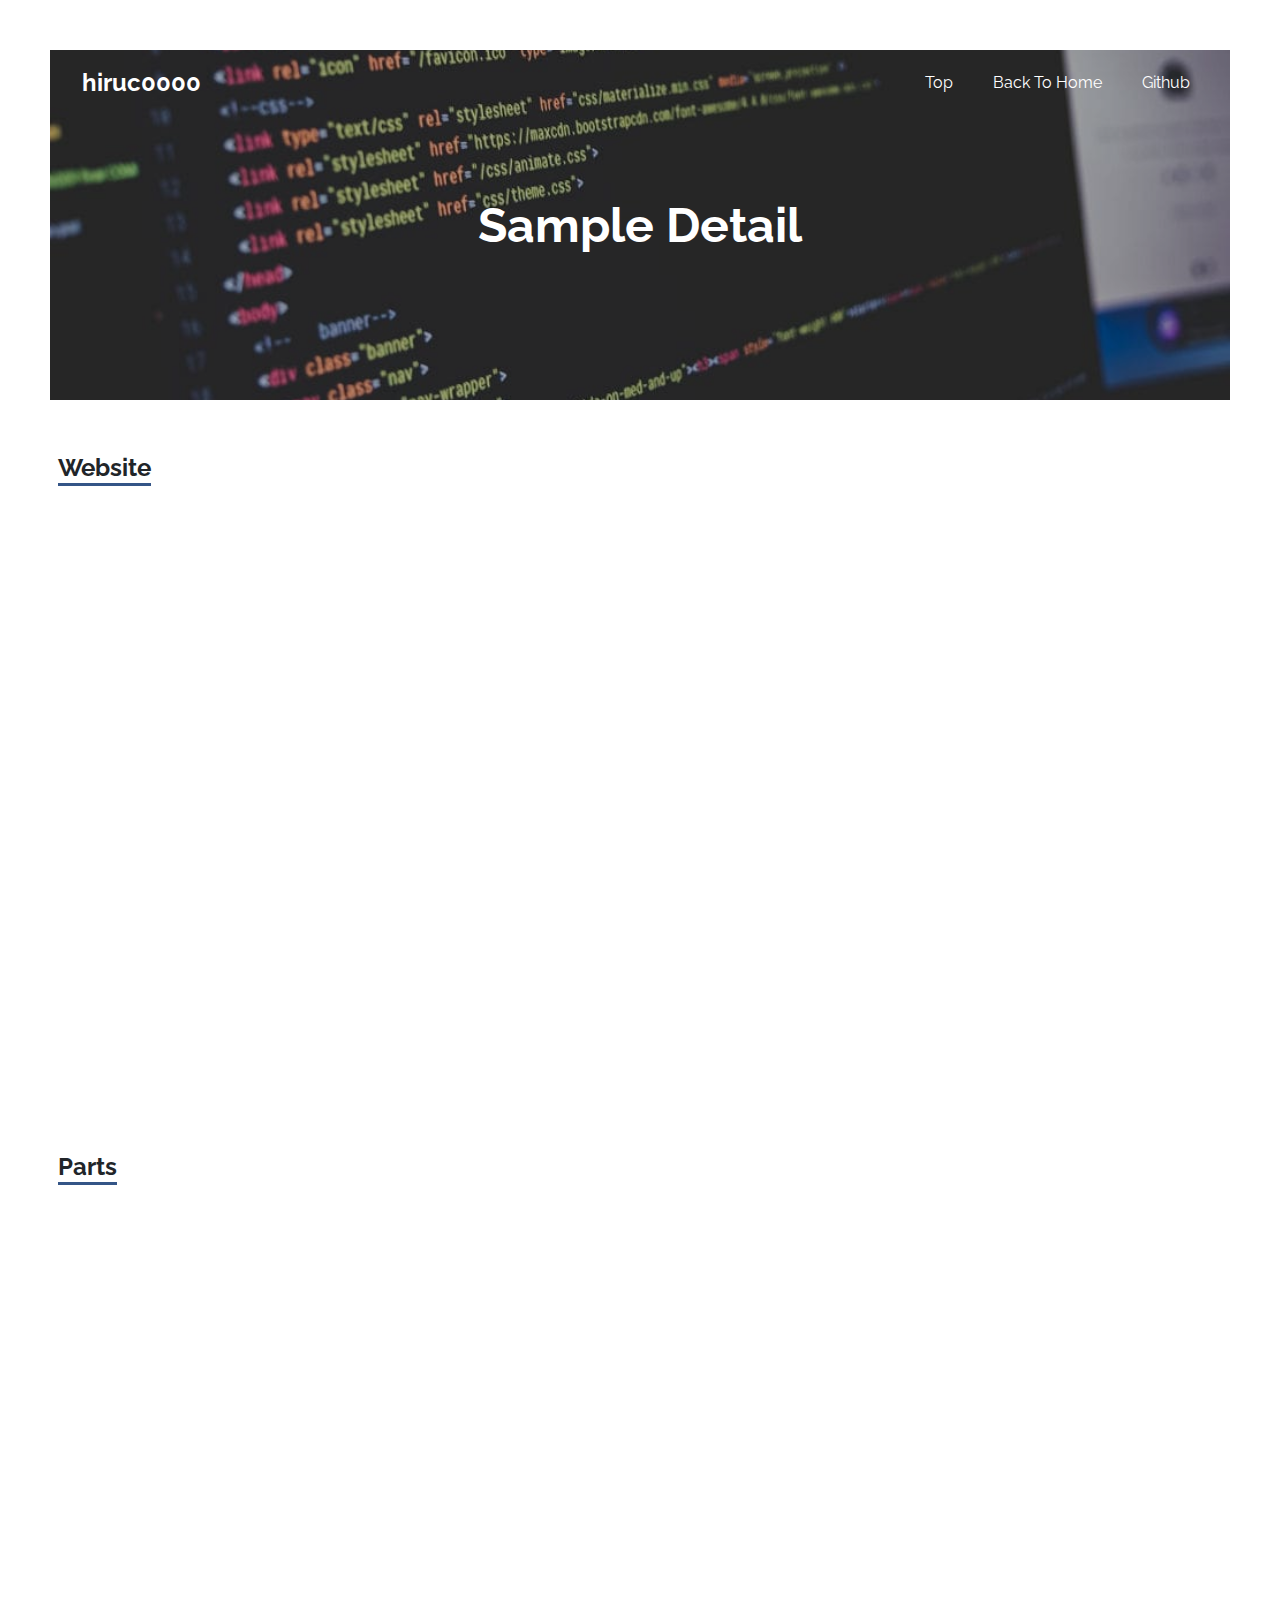
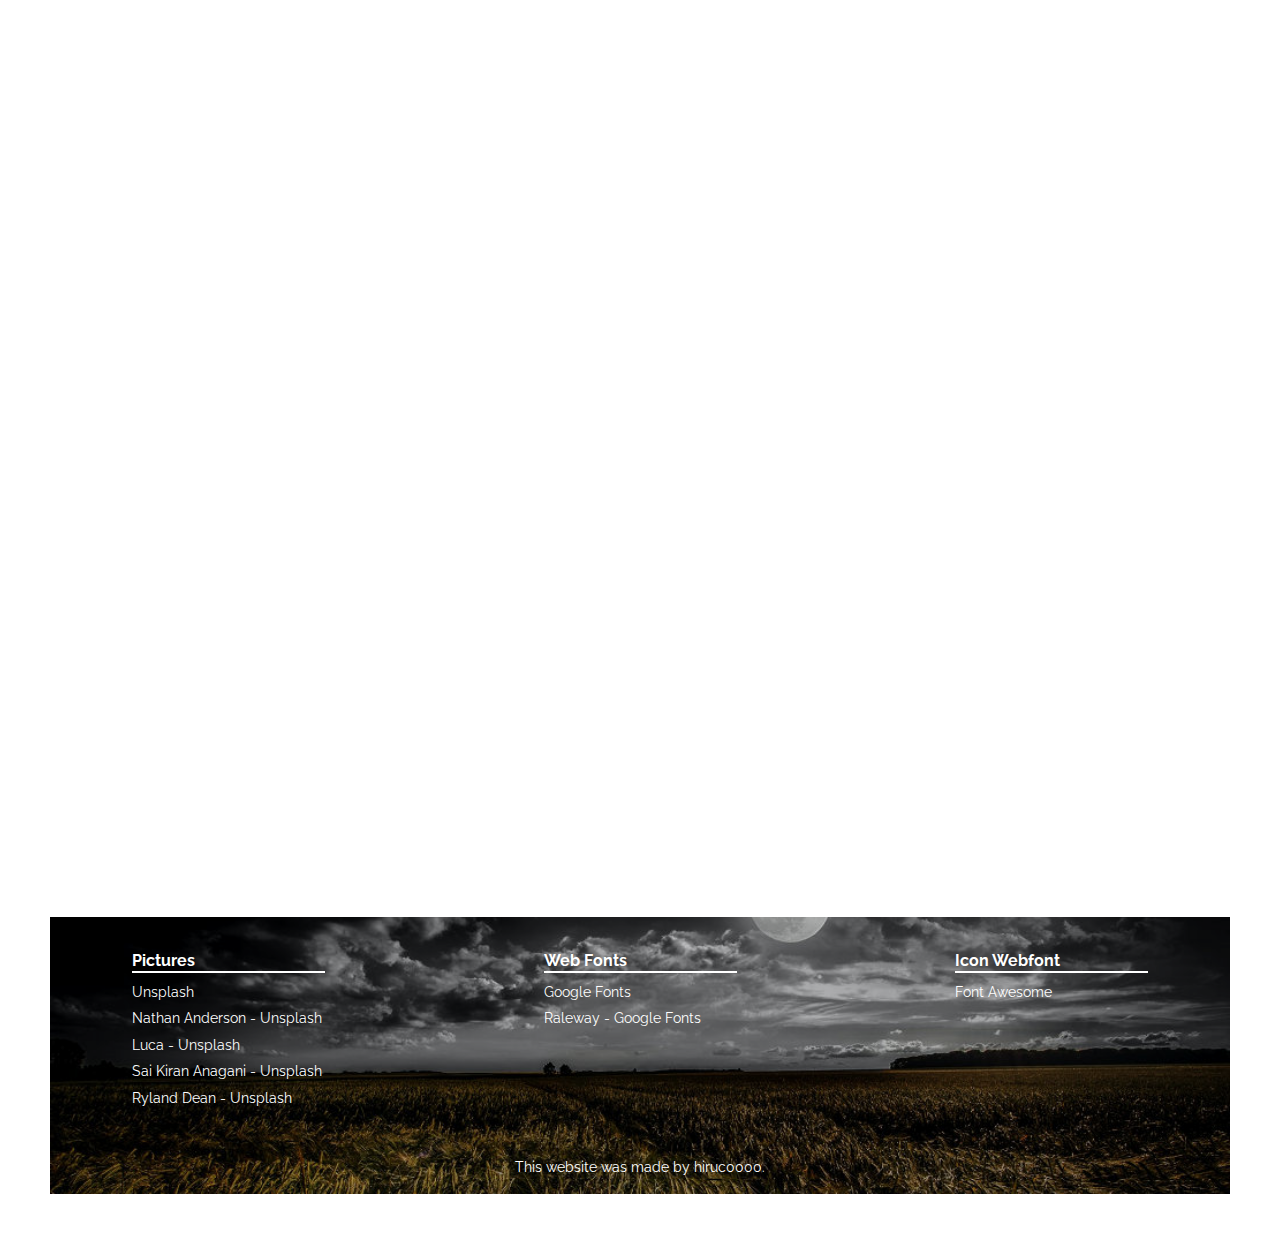
==== commit 68cb8cf7: "パーツ項目にフォーム装飾のサンプルを追加" ====
--- a/sample/index.html
+++ b/sample/index.html
@@ -116,6 +116,29 @@
                     <div class="flex-outer fade-target">
                         <div class="flex-inner">
                             <figure class="image">
+                                <img src="../src/images/form.png" alt="form">
+                            </figure>
+                            <figcaption class="description">
+                                <p>入力フォーム。 <br>
+                                    ブラウザ標準で付与される装飾を消し、フォームが選択されていない状態の装飾と選択された状態の装飾をしてみました。
+                                    フォームが選択された状態の装飾は :focus を使って指定します。フォームのラベルは position:absolute で配置し、フォームが選択された際配置の場所を移動させています。
+                                </p>
+                                <p>HTML/CSS</p>
+                            </figcaption>
+                            <div class="link">
+                                <ul>
+                                    <li><a href="https://hiruc0000.github.io/form/" target="_blank"
+                                            rel="noopener">Website <i class="fas fa-external-link-alt"></i></a></li>
+                                    <li><a href="https://github.com/hiruc0000/form" target="_blank" rel="noopener">Github
+                                            <i class="fas fa-external-link-alt"></i></a></li>
+                                </ul>
+                            </div>
+                        </div>
+                    </div>
+
+                    <div class="flex-outer fade-target">
+                        <div class="flex-inner">
+                            <figure class="image">
                                 <img src="../src/images/tab02.png" alt="tab">
                             </figure>
                             <figcaption class="description">
--- a/src/css/style.min.css
+++ b/src/css/style.min.css
@@ -1,2 +1,2 @@
-@-webkit-keyframes heroAnimation{0%{opacity:0;-webkit-transform:scale(1);transform:scale(1)}10%{opacity:1}34%{opacity:.9}45%{opacity:0;-webkit-transform:scale(1.25);transform:scale(1.25)}100%{opacity:0}}@keyframes heroAnimation{0%{opacity:0;-webkit-transform:scale(1);transform:scale(1)}10%{opacity:1}34%{opacity:.9}45%{opacity:0;-webkit-transform:scale(1.25);transform:scale(1.25)}100%{opacity:0}}body{font-family:"Raleway",sans-serif}.wrapper{position:relative;padding:10px;z-index:0}.hero{display:-webkit-box;display:-ms-flexbox;display:flex;-webkit-box-orient:vertical;-webkit-box-direction:normal;-ms-flex-direction:column;flex-direction:column;-webkit-box-align:center;-ms-flex-align:center;align-items:center;position:relative;width:100%;height:calc(100vh - 20px);overflow:hidden}.hero .hero-background{position:absolute;top:0;left:0;width:100%;height:100%}.hero .hero-background::before{content:"";position:absolute;width:100%;height:100%;background:rgba(0,0,0,.25);z-index:-1}.hero .hero-background.hero-image01{background:url(../images/hero.jpg);opacity:0;background-position:center;background-repeat:no-repeat;background-size:cover;z-index:0;-webkit-animation-name:heroAnimation;animation-name:heroAnimation;-webkit-animation-duration:21s;animation-duration:21s;-webkit-animation-timing-function:ease-in-out;animation-timing-function:ease-in-out;-webkit-animation-iteration-count:infinite;animation-iteration-count:infinite;-webkit-animation-delay:0;animation-delay:0}.hero .hero-background.hero-image02{background:url(../images/footer.jpg);opacity:0;background-position:center;background-repeat:no-repeat;background-size:cover;z-index:0;-webkit-animation-name:heroAnimation;animation-name:heroAnimation;-webkit-animation-duration:21s;animation-duration:21s;-webkit-animation-timing-function:ease-in-out;animation-timing-function:ease-in-out;-webkit-animation-iteration-count:infinite;animation-iteration-count:infinite;-webkit-animation-delay:7s;animation-delay:7s}.hero .hero-background.hero-image03{background:url(../images/study.jpg);opacity:0;background-position:center;background-repeat:no-repeat;background-size:cover;z-index:0;-webkit-animation-name:heroAnimation;animation-name:heroAnimation;-webkit-animation-duration:21s;animation-duration:21s;-webkit-animation-timing-function:ease-in-out;animation-timing-function:ease-in-out;-webkit-animation-iteration-count:infinite;animation-iteration-count:infinite;-webkit-animation-delay:14s;animation-delay:14s}.hero .title{position:absolute;top:28%}.hero .title h1{margin:0;font-size:3rem;color:#fff;text-align:center;-webkit-animation-name:firstViewMain;animation-name:firstViewMain;-webkit-animation-duration:.4s;animation-duration:.4s;-webkit-animation-timing-function:ease-in-out;animation-timing-function:ease-in-out;-webkit-animation-delay:0;animation-delay:0;-webkit-animation-iteration-count:1;animation-iteration-count:1;-webkit-animation-fill-mode:forwards;animation-fill-mode:forwards;-webkit-animation-duration:1s;animation-duration:1s}.hero .title p{margin:0;color:#fff;font-size:1rem;opacity:0;-webkit-animation-name:firstViewSub;animation-name:firstViewSub;-webkit-animation-duration:.4s;animation-duration:.4s;-webkit-animation-timing-function:ease-in-out;animation-timing-function:ease-in-out;-webkit-animation-delay:0;animation-delay:0;-webkit-animation-iteration-count:1;animation-iteration-count:1;-webkit-animation-fill-mode:forwards;animation-fill-mode:forwards;-webkit-animation-delay:.7s;animation-delay:.7s;text-align:center}.hero .header{width:100%;max-width:1280px;height:65px}.hero .header div.main-header{display:-webkit-box;display:-ms-flexbox;display:flex;-webkit-box-orient:horizontal;-webkit-box-direction:normal;-ms-flex-direction:row;flex-direction:row;-webkit-box-pack:justify;-ms-flex-pack:justify;justify-content:space-between;-webkit-box-align:center;-ms-flex-align:center;align-items:center;width:100%;max-width:1280px;height:100%;padding:0 2rem;background-color:transparent;padding:0 1rem}.hero .header div.main-header h2{position:relative;padding-top:.5rem}.hero .header div.main-header h2 a{text-decoration:none;color:#fff}.hero .header div.main-header nav{display:-webkit-box;display:-ms-flexbox;display:flex;-webkit-box-orient:horizontal;-webkit-box-direction:normal;-ms-flex-direction:row;flex-direction:row}.hero .header div.main-header nav ul{display:none;-webkit-box-align:center;-ms-flex-align:center;align-items:center;margin:0}.hero .header div.main-header nav ul li{display:inline-block;list-style:none}.hero .header div.main-header nav ul li:nth-of-type(n+2){margin-left:1.5rem}.hero .header div.main-header nav ul li a{position:relative;padding:.5rem .5rem;font-weight:400;color:#fff;text-decoration:none}.hero .header div.main-header nav ul li a::before{position:absolute;content:"";right:0;bottom:2px;width:100%;height:1px;background-color:#fff;-webkit-transform-origin:center;transform-origin:center;-webkit-transform:scaleX(0);transform:scaleX(0);-webkit-transition:-webkit-transform .3s;transition:-webkit-transform .3s;transition:transform .3s;transition:transform .3s, -webkit-transform .3s}.hero .header div.main-header nav ul li a:hover::before{-webkit-transform:scaleX(0.9);transform:scaleX(0.9)}.hero .header div.main-header nav .menu-button{position:relative;display:-webkit-box;display:-ms-flexbox;display:flex;-webkit-box-orient:vertical;-webkit-box-direction:normal;-ms-flex-direction:column;flex-direction:column;-webkit-box-pack:center;-ms-flex-pack:center;justify-content:center;-webkit-box-align:center;-ms-flex-align:center;align-items:center;cursor:pointer;width:2.5rem;height:2.5rem;padding:0}.hero .header div.main-header nav .menu-button.sp-menu{display:-webkit-box;display:-ms-flexbox;display:flex}.hero .header div.main-header nav .menu-button span{position:relative;width:2rem;height:2px;border-radius:2px;background:#fff;-webkit-transition:opacity .3s;transition:opacity .3s}.hero .header div.main-header nav .menu-button::before{position:absolute;content:"";-webkit-transform:translateY(-10px);transform:translateY(-10px);display:block;width:2rem;height:2px;border-radius:2px;background:#fff;-webkit-transition:-webkit-transform .3s;transition:-webkit-transform .3s;transition:transform .3s;transition:transform .3s, -webkit-transform .3s}.hero .header div.main-header nav .menu-button::after{position:absolute;content:"";-webkit-transform:translateY(10px);transform:translateY(10px);display:block;width:2rem;height:2px;border-radius:2px;background:#fff;-webkit-transition:-webkit-transform .3s;transition:-webkit-transform .3s;transition:transform .3s;transition:transform .3s, -webkit-transform .3s}.hero .header div.main-header nav .menu-button.close-button span{opacity:0}.hero .header div.main-header nav .menu-button.close-button::before{width:2rem;height:3px;border-radius:2px;-webkit-transform:rotate(45deg);transform:rotate(45deg)}.hero .header div.main-header nav .menu-button.close-button::after{width:2rem;height:3px;border-radius:2px;-webkit-transform:rotate(-45deg);transform:rotate(-45deg)}.hero .header.header-nav-fixed{position:fixed;margin:0 10px;width:calc(100% - 20px);height:60px;background-color:#000;z-index:10;-webkit-animation-name:navAppear;animation-name:navAppear;-webkit-animation-duration:.4s;animation-duration:.4s;-webkit-animation-timing-function:ease-in-out;animation-timing-function:ease-in-out;-webkit-animation-delay:0;animation-delay:0;-webkit-animation-iteration-count:1;animation-iteration-count:1;-webkit-animation-fill-mode:forwards;animation-fill-mode:forwards}.hero .header div.sub-header{display:-webkit-box;display:-ms-flexbox;display:flex;-webkit-box-orient:horizontal;-webkit-box-direction:normal;-ms-flex-direction:row;flex-direction:row;-webkit-box-pack:justify;-ms-flex-pack:justify;justify-content:space-between;-webkit-box-align:center;-ms-flex-align:center;align-items:center;width:100%;max-width:1280px;height:100%;padding:0 2rem;background-color:transparent;padding:0 1rem;-webkit-box-pack:center;-ms-flex-pack:center;justify-content:center;overflow:hidden;-webkit-transform-origin:top;transform-origin:top;-webkit-transform:scaleY(0);transform:scaleY(0);opacity:0;-webkit-transition:opacity .3s,-webkit-transform .3s;transition:opacity .3s,-webkit-transform .3s;transition:transform .3s,opacity .3s;transition:transform .3s,opacity .3s,-webkit-transform .3s}.hero .header div.sub-header.menu-open{-webkit-transform:scaleY(1);transform:scaleY(1);opacity:1}.hero .header div.sub-header nav{width:100%}.hero .header div.sub-header nav ul{display:-webkit-box;display:-ms-flexbox;display:flex;-webkit-box-orient:horizontal;-webkit-box-direction:normal;-ms-flex-direction:row;flex-direction:row;-webkit-box-pack:justify;-ms-flex-pack:justify;justify-content:space-between;margin:0;padding:0;width:100%}.hero .header div.sub-header nav ul li{display:inline-block;list-style:none}.hero .header div.sub-header nav ul li a{position:relative;padding:.5rem .5rem;font-weight:400;font-size:.9rem;color:#fff;text-decoration:none}.hero .header.header-nav-fixed div.sub-header{background-color:#000}@-webkit-keyframes firstViewMain{0%{opacity:0;-webkit-transform:scale(3);transform:scale(3)}70%{opacity:.6}100%{opacity:1;-webkit-transform:scale(1);transform:scale(1)}}@keyframes firstViewMain{0%{opacity:0;-webkit-transform:scale(3);transform:scale(3)}70%{opacity:.6}100%{opacity:1;-webkit-transform:scale(1);transform:scale(1)}}@-webkit-keyframes firstViewSub{0%{opacity:0;-webkit-transform:translateX(3rem);transform:translateX(3rem)}100%{opacity:1;-webkit-transform:translateX(0);transform:translateX(0)}}@keyframes firstViewSub{0%{opacity:0;-webkit-transform:translateX(3rem);transform:translateX(3rem)}100%{opacity:1;-webkit-transform:translateX(0);transform:translateX(0)}}@-webkit-keyframes navAppear{0%{top:0;opacity:0}100%{top:10px;opacity:1}}@keyframes navAppear{0%{top:0;opacity:0}100%{top:10px;opacity:1}}.hero .scroll{position:absolute;bottom:0;width:44px;height:44px;border:2px solid #fff;border-radius:50%;-webkit-transform:translateY(-15px);transform:translateY(-15px);cursor:pointer}.hero .scroll .scroll-inner{position:absolute;top:6px;left:11px;width:18px;height:18px;border-left:2px solid #fff;border-bottom:2px solid #fff;-webkit-transform:rotate(-45deg);transform:rotate(-45deg);-webkit-animation-name:scrollButtonAnimation;animation-name:scrollButtonAnimation;-webkit-animation-duration:.4s;animation-duration:.4s;-webkit-animation-timing-function:ease-in-out;animation-timing-function:ease-in-out;-webkit-animation-delay:0;animation-delay:0;-webkit-animation-iteration-count:1;animation-iteration-count:1;-webkit-animation-fill-mode:forwards;animation-fill-mode:forwards;-webkit-animation-duration:1.8s;animation-duration:1.8s;-webkit-animation-iteration-count:infinite;animation-iteration-count:infinite;-webkit-animation-direction:alternate;animation-direction:alternate}.hero .scroll::before{content:"";position:absolute;top:6px;left:11px;width:18px;height:18px;border-left:2px solid #fff;border-bottom:2px solid #fff;-webkit-transform:rotate(-45deg);transform:rotate(-45deg);-webkit-animation-name:scrollButtonAnimation;animation-name:scrollButtonAnimation;-webkit-animation-duration:.4s;animation-duration:.4s;-webkit-animation-timing-function:ease-in-out;animation-timing-function:ease-in-out;-webkit-animation-delay:0;animation-delay:0;-webkit-animation-iteration-count:1;animation-iteration-count:1;-webkit-animation-fill-mode:forwards;animation-fill-mode:forwards;-webkit-animation-duration:1.8s;animation-duration:1.8s;-webkit-animation-iteration-count:infinite;animation-iteration-count:infinite;animation-direction:alternate-reverse}@-webkit-keyframes scrollButtonAnimation{0%{opacity:1;-webkit-transform:rotate(-45deg) translate(3px, -3px);transform:rotate(-45deg) translate(3px, -3px)}30%{opacity:.5}50%{opacity:1}70%{opacity:.5}100%{opacity:1;-webkit-transform:rotate(-45deg) translate(-4px, 4px);transform:rotate(-45deg) translate(-4px, 4px)}}@keyframes scrollButtonAnimation{0%{opacity:1;-webkit-transform:rotate(-45deg) translate(3px, -3px);transform:rotate(-45deg) translate(3px, -3px)}30%{opacity:.5}50%{opacity:1}70%{opacity:.5}100%{opacity:1;-webkit-transform:rotate(-45deg) translate(-4px, 4px);transform:rotate(-45deg) translate(-4px, 4px)}}section{position:relative;margin-top:30px;padding-top:80px;z-index:-1}section .section-image{display:-webkit-box;display:-ms-flexbox;display:flex;-webkit-box-orient:vertical;-webkit-box-direction:normal;-ms-flex-direction:column;flex-direction:column;-webkit-box-pack:center;-ms-flex-pack:center;justify-content:center;-webkit-box-align:center;-ms-flex-align:center;align-items:center;position:relative;width:100%;height:200px;z-index:-1}section .section-image::before{content:"";position:absolute;width:100%;height:100%;background:rgba(0,0,0,.25);z-index:-1}section .section-image h2{color:#fff;font-size:2.5rem;text-align:center}.sample .sample-image{background-image:url(../images/sample01.jpg);background-position:center;background-repeat:no-repeat;background-size:cover;z-index:0}.sample .sample-box{margin:30px auto 0;width:100%;max-width:750px;text-align:center}.sample .sample-box p{color:#403734;font-size:.9rem;line-height:1.8rem}.sample .sample-box p br{display:none}.sample .sample-box a{display:inline-block;padding:.5rem 1.5rem;width:150px;height:44px;color:#fff;font-weight:bold;text-decoration:none;background-color:#403734;border:2px solid #403734;margin-top:30px;position:relative;z-index:1;-webkit-transition:color .4s,background-color .4s;transition:color .4s,background-color .4s}.about .about-image{background-image:url(../images/study.jpg);background-position:center;background-repeat:no-repeat;background-size:cover;z-index:0}.about .flex-box div .section-sub-title h2{position:relative;display:inline-block}.about .flex-box div .section-sub-title h2::before{position:absolute;content:"";left:0;bottom:0;width:100%;height:3px;background-color:#345587}.about .flex-box{display:-webkit-box;display:-ms-flexbox;display:flex;-webkit-box-orient:vertical;-webkit-box-direction:normal;-ms-flex-direction:column;flex-direction:column;-webkit-box-pack:justify;-ms-flex-pack:justify;justify-content:space-between;margin:50px auto 0;width:100%;max-width:1280px}.about .flex-box .about-left{width:100%;color:#403734}.about .flex-box .about-left .timeline{position:relative;padding:1.5rem 0 2rem 2rem;border-left:2px solid #c4c2cb}.about .flex-box .about-left .timeline:first-child{margin-top:1.5rem}.about .flex-box .about-left .timeline:last-of-type{-o-border-image:linear-gradient(to bottom, #c4c2cb 50%, #ffffff 100%) 1;border-image:-webkit-gradient(linear, left top, left bottom, color-stop(50%, #c4c2cb), to(#ffffff)) 1;border-image:linear-gradient(to bottom, #c4c2cb 50%, #ffffff 100%) 1}.about .flex-box .about-left .timeline::before{position:absolute;content:attr(data-year);top:0;left:2.1rem;font-size:.8em;font-weight:bold;color:#403734}.about .flex-box .about-left .timeline::after{position:absolute;content:"";top:4px;left:-7px;width:12px;height:12px;border:2px solid #c4c2cb;border-radius:50%;background-color:#fff}.about .flex-box .about-left .timeline h3{font-size:1rem}.about .flex-box .about-left .timeline p{margin:0;font-size:.9rem;line-height:1.8rem}.about .flex-box .about-right{width:100%;margin-top:20px;color:#403734}.about .flex-box .about-right .fade-target .description{width:100%;padding-top:1.5rem;font-size:.9rem;line-height:1.8rem;text-align:center}.about .flex-box .about-right .fade-target .description p br{display:none}.footer{margin-top:50px}.footer .footer-image{display:-webkit-box;display:-ms-flexbox;display:flex;-webkit-box-orient:vertical;-webkit-box-direction:normal;-ms-flex-direction:column;flex-direction:column;position:relative;width:100%;background-image:url(../images/footer.jpg);background-position:center;background-repeat:no-repeat;background-size:cover;z-index:0}.footer .footer-image::before{content:"";position:absolute;width:100%;height:100%;background:rgba(0,0,0,.25);z-index:-1}.footer .footer-image .footer-inner{display:-webkit-box;display:-ms-flexbox;display:flex;-webkit-box-orient:vertical;-webkit-box-direction:normal;-ms-flex-direction:column;flex-direction:column;-webkit-box-pack:start;-ms-flex-pack:start;justify-content:flex-start;-webkit-box-align:center;-ms-flex-align:center;align-items:center;width:100%;max-width:1080px;margin:0 auto;padding:2rem 2rem}.footer .footer-image .footer-inner .inner-item{width:193px;color:#fff}.footer .footer-image .footer-inner .inner-item:nth-of-type(n+2){margin-top:1rem}.footer .footer-image .footer-inner .inner-item h4{position:relative}.footer .footer-image .footer-inner .inner-item h4:before{content:"";position:absolute;left:0;bottom:0;width:100%;height:2px;background-color:#fff}.footer .footer-image .footer-inner .inner-item ul{padding:0;list-style:none}.footer .footer-image .footer-inner .inner-item ul li{font-size:.9rem}.footer .footer-image .footer-inner .inner-item ul li:nth-of-type(n+2){margin-top:.3rem}.footer .footer-image .footer-inner .inner-item ul li a{position:relative;color:#fff;text-decoration:none}.footer .footer-image .footer-inner .inner-item ul li a::before{position:absolute;content:"";right:0;bottom:-1px;width:100%;height:1px;background-color:#fff;-webkit-transform-origin:center;transform-origin:center;-webkit-transform:scaleX(0);transform:scaleX(0);-webkit-transition:-webkit-transform .3s;transition:-webkit-transform .3s;transition:transform .3s;transition:transform .3s, -webkit-transform .3s}.footer .footer-image .footer-register{justify-self:flex-end;color:#fff;font-size:.9rem;text-align:center}.sample-hero{height:350px}.sample-hero .sample-background{background:url(../images/sample01.jpg);background-position:center;background-repeat:no-repeat;background-size:cover;z-index:0}.sample-hero .title{top:50%;-webkit-transform:translateY(-50%);transform:translateY(-50%)}section#sample-detail{position:relative;margin:0;padding-top:50px;z-index:-1}section#sample-detail .container{margin:0 auto;max-width:1280px}section#sample-detail .container:last-child{margin-top:4rem}section#sample-detail .container h2{position:relative;display:inline-block;margin-left:.5rem}section#sample-detail .container h2::before{position:absolute;content:"";left:0;bottom:0;width:100%;height:3px;background-color:#345587}section#sample-detail .container .flex-box{display:-webkit-box;display:-ms-flexbox;display:flex;-webkit-box-orient:vertical;-webkit-box-direction:normal;-ms-flex-direction:column;flex-direction:column;-ms-flex-wrap:wrap;flex-wrap:wrap}section#sample-detail .container .flex-box .flex-outer{padding:.5rem;width:100%}section#sample-detail .container .flex-box .flex-outer .flex-inner{display:-webkit-box;display:-ms-flexbox;display:flex;-webkit-box-orient:vertical;-webkit-box-direction:normal;-ms-flex-direction:column;flex-direction:column;width:100%;-webkit-box-shadow:0 0 15px 1px rgba(64,55,52,.3);box-shadow:0 0 15px 1px rgba(64,55,52,.3)}section#sample-detail .container .flex-box .flex-outer .flex-inner .image{position:relative;margin:0;width:100%;height:260px;overflow:hidden}section#sample-detail .container .flex-box .flex-outer .flex-inner .image::before{content:"";position:absolute;width:100%;height:100%;background:rgba(0,0,0,.25);z-index:-1;z-index:1}section#sample-detail .container .flex-box .flex-outer .flex-inner .image>img{-o-object-fit:cover;object-fit:cover;width:100%;height:100%;-webkit-transition:-webkit-transform .3s;transition:-webkit-transform .3s;transition:transform .3s;transition:transform .3s, -webkit-transform .3s}section#sample-detail .container .flex-box .flex-outer .flex-inner .description{padding:1rem;width:100%;min-height:200px;font-size:.9rem;line-height:1.5rem}section#sample-detail .container .flex-box .flex-outer .flex-inner .link{padding:1rem;width:100%;min-height:5rem}section#sample-detail .container .flex-box .flex-outer .flex-inner .link ul{display:-webkit-box;display:-ms-flexbox;display:flex;-webkit-box-orient:horizontal;-webkit-box-direction:normal;-ms-flex-direction:row;flex-direction:row;-webkit-box-pack:justify;-ms-flex-pack:justify;justify-content:space-between;-webkit-box-align:center;-ms-flex-align:center;align-items:center;width:100%;margin:0;padding:0;list-style:none}section#sample-detail .container .flex-box .flex-outer .flex-inner .link ul li a{text-align:center;-webkit-transition:color .4s,background-color .4s;transition:color .4s,background-color .4s;display:inline-block;padding:.5rem 1.5rem;width:150px;height:44px;color:#fff;font-weight:bold;text-decoration:none;background-color:#403734;border:2px solid #403734}.fade-target{opacity:0;-webkit-transform:translateY(15px);transform:translateY(15px)}.fade-target.fade-slide{-webkit-animation-name:fadeSlide;animation-name:fadeSlide;-webkit-animation-duration:.4s;animation-duration:.4s;-webkit-animation-timing-function:ease-in-out;animation-timing-function:ease-in-out;-webkit-animation-delay:0;animation-delay:0;-webkit-animation-iteration-count:1;animation-iteration-count:1;-webkit-animation-fill-mode:forwards;animation-fill-mode:forwards;-webkit-animation-duration:.6s;animation-duration:.6s}@-webkit-keyframes fadeSlide{0%{opacity:0;-webkit-transform:translateY(15px);transform:translateY(15px)}100%{opacity:1;-webkit-transform:translateY(0);transform:translateY(0)}}@keyframes fadeSlide{0%{opacity:0;-webkit-transform:translateY(15px);transform:translateY(15px)}100%{opacity:1;-webkit-transform:translateY(0);transform:translateY(0)}}@media(min-width: 577px){.wrapper{padding:20px}.hero{height:calc(100vh - 40px)}.hero .title{top:30%}.hero .title p{text-align:left}.hero .header div.main-header{padding:0 2rem}.hero .header.header-nav-fixed{width:calc(100% - 40px)}.hero .header div.sub-header{padding:0 2rem}.hero .header div.sub-header nav ul li a{font-size:1rem}.sample-hero{height:350px}.sample-hero .title{top:50%}section#sample-detail{margin:0 auto;width:75%}}@media(min-width: 768px){.wrapper{padding:35px}.hero{height:calc(100vh - 70px)}.hero .title{top:30%}.hero .header div.main-header h2{padding-top:.5rem}.hero .header div.main-header h2 a{text-decoration:none;color:#fff}.hero .header div.main-header nav{display:-webkit-box;display:-ms-flexbox;display:flex;-webkit-box-orient:horizontal;-webkit-box-direction:normal;-ms-flex-direction:row;flex-direction:row}.hero .header.header-nav-fixed{width:calc(100% - 70px)}.sample .sample-box{width:95%}.about .flex-box{width:95%}.footer{padding-top:50px}.footer .footer-image .footer-inner{-webkit-box-orient:horizontal;-webkit-box-direction:normal;-ms-flex-direction:row;flex-direction:row;-webkit-box-pack:justify;-ms-flex-pack:justify;justify-content:space-between;-webkit-box-align:start;-ms-flex-align:start;align-items:flex-start}.footer .footer-image .footer-inner .inner-item:nth-of-type(n+2){margin-top:0}.sample-hero{height:350px}.sample-hero .title{top:50%;-webkit-transform:translateY(-50%);transform:translateY(-50%)}section#sample-detail{width:100%}section#sample-detail .container .flex-box{-webkit-box-orient:horizontal;-webkit-box-direction:normal;-ms-flex-direction:row;flex-direction:row;-ms-flex-wrap:wrap;flex-wrap:wrap}section#sample-detail .container .flex-box .flex-outer{padding:.5rem;width:50%;min-height:350px}section#sample-detail .container .flex-box .flex-outer:nth-of-type(1){-webkit-animation-delay:.1s;animation-delay:.1s}section#sample-detail .container .flex-box .flex-outer:nth-of-type(2){-webkit-animation-delay:.2s;animation-delay:.2s}section#sample-detail .container .flex-box .flex-outer:nth-of-type(3){-webkit-animation-delay:.3s;animation-delay:.3s}section#sample-detail .container .flex-box .flex-outer:nth-of-type(4){-webkit-animation-delay:.4s;animation-delay:.4s}section#sample-detail .container .flex-box .flex-outer:nth-of-type(5){-webkit-animation-delay:.5s;animation-delay:.5s}section#sample-detail .container .flex-box .flex-outer .flex-inner{-webkit-box-pack:justify;-ms-flex-pack:justify;justify-content:space-between;height:100%}section#sample-detail .container .flex-box .flex-outer .flex-inner .description{width:100%;min-height:235px}section#sample-detail .container .flex-box .flex-outer .flex-inner .link ul li a{width:145px}}@media(min-width: 960px){.wrapper{padding:50px}.hero{height:calc(100vh - 100px)}.hero .title{top:33%}.hero .header div.main-header nav{display:-webkit-box;display:-ms-flexbox;display:flex;-webkit-box-orient:horizontal;-webkit-box-direction:normal;-ms-flex-direction:row;flex-direction:row}.hero .header div.main-header nav ul{display:-webkit-box;display:-ms-flexbox;display:flex;-webkit-box-align:center;-ms-flex-align:center;align-items:center;margin:0}.hero .header div.main-header nav ul li{display:inline-block;list-style:none}.hero .header div.main-header nav ul li:nth-of-type(n+2){margin-left:1.5rem}.hero .header div.main-header nav ul li a{position:relative;padding:.5rem .5rem;font-weight:400;color:#fff;text-decoration:none}.hero .header div.main-header nav ul li a::before{position:absolute;content:"";right:0;bottom:2px;width:100%;height:1px;background-color:#fff;-webkit-transform-origin:center;transform-origin:center;-webkit-transform:scaleX(0);transform:scaleX(0);-webkit-transition:-webkit-transform .3s;transition:-webkit-transform .3s;transition:transform .3s;transition:transform .3s, -webkit-transform .3s}.hero .header div.main-header nav ul li a:hover::before{-webkit-transform:scaleX(0.9);transform:scaleX(0.9)}.hero .header div.main-header nav .menu-button{display:none}.hero .header.header-nav-fixed{width:calc(100% - 100px)}.sample .sample-box{max-width:700px}.sample .sample-box p span{display:inline-block}.sample .sample-box p br{display:inline}.sample .sample-box a:hover{color:#403734;background-color:#fff}.about .flex-box{max-width:700px}.about .flex-box .about-right{margin-top:50px}.about .flex-box .about-right .fade-target .description p br{display:inline}.footer .footer-image .footer-inner .inner-item ul li{font-size:.9rem}.footer .footer-image .footer-inner .inner-item ul li a:hover::before{-webkit-transform:scaleX(1);transform:scaleX(1)}.sample-hero{height:350px}.sample-hero .title{top:50%;-webkit-transform:translateY(-50%);transform:translateY(-50%)}section#sample-detail{width:100%}section#sample-detail .container .flex-box{-webkit-box-orient:horizontal;-webkit-box-direction:normal;-ms-flex-direction:row;flex-direction:row;-ms-flex-wrap:wrap;flex-wrap:wrap;-webkit-box-pack:justify;-ms-flex-pack:justify;justify-content:space-between}section#sample-detail .container .flex-box .flex-outer{max-width:450px}section#sample-detail .container .flex-box .flex-outer .flex-inner:hover .image img{-webkit-transform:scale(1.1);transform:scale(1.1)}section#sample-detail .container .flex-box .flex-outer .flex-inner .link ul li a:hover{color:#403734;background-color:#fff}}@media(min-width: 1160px){.about .flex-box{-webkit-box-orient:horizontal;-webkit-box-direction:normal;-ms-flex-direction:row;flex-direction:row;max-width:1080px}.about .flex-box .about-left{width:52%}.about .flex-box .about-right{width:44%;margin-top:0}.about .flex-box .about-right .fade-target{-webkit-animation-delay:.3s;animation-delay:.3s}.about .flex-box .about-right .fade-target .description{text-align:left}.sample-hero{height:350px}.sample-hero .title{top:50%;-webkit-transform:translateY(-50%);transform:translateY(-50%)}section#sample-detail .container .flex-box{-webkit-box-pack:start;-ms-flex-pack:start;justify-content:flex-start}section#sample-detail .container .flex-box .flex-outer{width:33.33%}}
+@-webkit-keyframes heroAnimation{0%{opacity:0;-webkit-transform:scale(1);transform:scale(1)}5%{opacity:1}34%{opacity:.9}48%{opacity:0;-webkit-transform:scale(1.25);transform:scale(1.25)}100%{opacity:0}}@keyframes heroAnimation{0%{opacity:0;-webkit-transform:scale(1);transform:scale(1)}5%{opacity:1}34%{opacity:.9}48%{opacity:0;-webkit-transform:scale(1.25);transform:scale(1.25)}100%{opacity:0}}body{font-family:"Raleway",sans-serif}.wrapper{position:relative;padding:10px;z-index:0}.hero{display:-webkit-box;display:-ms-flexbox;display:flex;-webkit-box-orient:vertical;-webkit-box-direction:normal;-ms-flex-direction:column;flex-direction:column;-webkit-box-align:center;-ms-flex-align:center;align-items:center;position:relative;width:100%;height:calc(100vh - 20px);overflow:hidden}.hero .hero-background{position:absolute;top:0;left:0;width:100%;height:100%}.hero .hero-background::before{content:"";position:absolute;width:100%;height:100%;background:rgba(0,0,0,.25);z-index:-1}.hero .hero-background.hero-image01{background:url(../images/hero.jpg);opacity:0;background-position:center;background-repeat:no-repeat;background-size:cover;z-index:0;-webkit-animation-name:heroAnimation;animation-name:heroAnimation;-webkit-animation-duration:30s;animation-duration:30s;-webkit-animation-timing-function:linear;animation-timing-function:linear;-webkit-animation-iteration-count:infinite;animation-iteration-count:infinite;-webkit-animation-delay:0;animation-delay:0}.hero .hero-background.hero-image02{background:url(../images/footer.jpg);opacity:0;background-position:center;background-repeat:no-repeat;background-size:cover;z-index:0;-webkit-animation-name:heroAnimation;animation-name:heroAnimation;-webkit-animation-duration:30s;animation-duration:30s;-webkit-animation-timing-function:linear;animation-timing-function:linear;-webkit-animation-iteration-count:infinite;animation-iteration-count:infinite;-webkit-animation-delay:10s;animation-delay:10s}.hero .hero-background.hero-image03{background:url(../images/study.jpg);opacity:0;background-position:center;background-repeat:no-repeat;background-size:cover;z-index:0;-webkit-animation-name:heroAnimation;animation-name:heroAnimation;-webkit-animation-duration:30s;animation-duration:30s;-webkit-animation-timing-function:linear;animation-timing-function:linear;-webkit-animation-iteration-count:infinite;animation-iteration-count:infinite;-webkit-animation-delay:20s;animation-delay:20s}.hero .title{position:absolute;top:25%}.hero .title h1{margin:0;font-size:3rem;color:#fff;text-align:center;-webkit-animation-name:firstViewMain;animation-name:firstViewMain;-webkit-animation-duration:.4s;animation-duration:.4s;-webkit-animation-timing-function:ease-in-out;animation-timing-function:ease-in-out;-webkit-animation-delay:0;animation-delay:0;-webkit-animation-iteration-count:1;animation-iteration-count:1;-webkit-animation-fill-mode:forwards;animation-fill-mode:forwards;-webkit-animation-duration:1s;animation-duration:1s}.hero .title p{margin:0;color:#fff;font-size:1rem;opacity:0;-webkit-animation-name:firstViewSub;animation-name:firstViewSub;-webkit-animation-duration:.4s;animation-duration:.4s;-webkit-animation-timing-function:ease-in-out;animation-timing-function:ease-in-out;-webkit-animation-delay:0;animation-delay:0;-webkit-animation-iteration-count:1;animation-iteration-count:1;-webkit-animation-fill-mode:forwards;animation-fill-mode:forwards;-webkit-animation-delay:.7s;animation-delay:.7s;text-align:center}.hero .title .thanks{margin-top:1rem;font-size:.9rem;text-align:center}.hero .header{width:100%;max-width:1280px;height:65px}.hero .header div.main-header{display:-webkit-box;display:-ms-flexbox;display:flex;-webkit-box-orient:horizontal;-webkit-box-direction:normal;-ms-flex-direction:row;flex-direction:row;-webkit-box-pack:justify;-ms-flex-pack:justify;justify-content:space-between;-webkit-box-align:center;-ms-flex-align:center;align-items:center;width:100%;max-width:1280px;height:100%;padding:0 2rem;background-color:transparent;padding:0 1rem}.hero .header div.main-header h2{position:relative;padding-top:.5rem}.hero .header div.main-header h2 a{text-decoration:none;color:#fff}.hero .header div.main-header nav{display:-webkit-box;display:-ms-flexbox;display:flex;-webkit-box-orient:horizontal;-webkit-box-direction:normal;-ms-flex-direction:row;flex-direction:row}.hero .header div.main-header nav ul{display:none;-webkit-box-align:center;-ms-flex-align:center;align-items:center;margin:0}.hero .header div.main-header nav ul li{display:inline-block;list-style:none}.hero .header div.main-header nav ul li:nth-of-type(n+2){margin-left:1.5rem}.hero .header div.main-header nav ul li a{position:relative;padding:.5rem .5rem;font-weight:400;color:#fff;text-decoration:none}.hero .header div.main-header nav ul li a::before{position:absolute;content:"";right:0;bottom:2px;width:100%;height:1px;background-color:#fff;-webkit-transform-origin:center;transform-origin:center;-webkit-transform:scaleX(0);transform:scaleX(0);-webkit-transition:-webkit-transform .3s;transition:-webkit-transform .3s;transition:transform .3s;transition:transform .3s, -webkit-transform .3s}.hero .header div.main-header nav ul li a:hover::before{-webkit-transform:scaleX(0.9);transform:scaleX(0.9)}.hero .header div.main-header nav .menu-button{position:relative;display:-webkit-box;display:-ms-flexbox;display:flex;-webkit-box-orient:vertical;-webkit-box-direction:normal;-ms-flex-direction:column;flex-direction:column;-webkit-box-pack:center;-ms-flex-pack:center;justify-content:center;-webkit-box-align:center;-ms-flex-align:center;align-items:center;cursor:pointer;width:2.5rem;height:2.5rem;padding:0}.hero .header div.main-header nav .menu-button.sp-menu{display:-webkit-box;display:-ms-flexbox;display:flex}.hero .header div.main-header nav .menu-button span{position:relative;width:2rem;height:2px;border-radius:2px;background:#fff;-webkit-transition:opacity .3s;transition:opacity .3s}.hero .header div.main-header nav .menu-button::before{position:absolute;content:"";-webkit-transform:translateY(-10px);transform:translateY(-10px);display:block;width:2rem;height:2px;border-radius:2px;background:#fff;-webkit-transition:-webkit-transform .3s;transition:-webkit-transform .3s;transition:transform .3s;transition:transform .3s, -webkit-transform .3s}.hero .header div.main-header nav .menu-button::after{position:absolute;content:"";-webkit-transform:translateY(10px);transform:translateY(10px);display:block;width:2rem;height:2px;border-radius:2px;background:#fff;-webkit-transition:-webkit-transform .3s;transition:-webkit-transform .3s;transition:transform .3s;transition:transform .3s, -webkit-transform .3s}.hero .header div.main-header nav .menu-button.close-button span{opacity:0}.hero .header div.main-header nav .menu-button.close-button::before{width:2rem;height:3px;border-radius:2px;-webkit-transform:rotate(45deg);transform:rotate(45deg)}.hero .header div.main-header nav .menu-button.close-button::after{width:2rem;height:3px;border-radius:2px;-webkit-transform:rotate(-45deg);transform:rotate(-45deg)}.hero .header.header-nav-fixed{position:fixed;margin:0 10px;width:calc(100% - 20px);height:60px;background-color:#000;z-index:10;-webkit-animation-name:navAppear;animation-name:navAppear;-webkit-animation-duration:.4s;animation-duration:.4s;-webkit-animation-timing-function:ease-in-out;animation-timing-function:ease-in-out;-webkit-animation-delay:0;animation-delay:0;-webkit-animation-iteration-count:1;animation-iteration-count:1;-webkit-animation-fill-mode:forwards;animation-fill-mode:forwards}.hero .header div.sub-header{display:-webkit-box;display:-ms-flexbox;display:flex;-webkit-box-orient:horizontal;-webkit-box-direction:normal;-ms-flex-direction:row;flex-direction:row;-webkit-box-pack:justify;-ms-flex-pack:justify;justify-content:space-between;-webkit-box-align:center;-ms-flex-align:center;align-items:center;width:100%;max-width:1280px;height:100%;padding:0 2rem;background-color:transparent;padding:0 1rem;-webkit-box-pack:center;-ms-flex-pack:center;justify-content:center;overflow:hidden;-webkit-transform-origin:top;transform-origin:top;-webkit-transform:scaleY(0);transform:scaleY(0);opacity:0;-webkit-transition:opacity .3s,-webkit-transform .3s;transition:opacity .3s,-webkit-transform .3s;transition:transform .3s,opacity .3s;transition:transform .3s,opacity .3s,-webkit-transform .3s}.hero .header div.sub-header.menu-open{-webkit-transform:scaleY(1);transform:scaleY(1);opacity:1}.hero .header div.sub-header nav{width:100%}.hero .header div.sub-header nav ul{display:-webkit-box;display:-ms-flexbox;display:flex;-webkit-box-orient:horizontal;-webkit-box-direction:normal;-ms-flex-direction:row;flex-direction:row;-webkit-box-pack:justify;-ms-flex-pack:justify;justify-content:space-between;margin:0;padding:0;width:100%}.hero .header div.sub-header nav ul li{display:inline-block;list-style:none}.hero .header div.sub-header nav ul li a{position:relative;padding:.5rem .5rem;font-weight:400;font-size:.9rem;color:#fff;text-decoration:none}.hero .header.header-nav-fixed div.sub-header{background-color:#000}@-webkit-keyframes firstViewMain{0%{opacity:0;-webkit-transform:scale(3);transform:scale(3)}70%{opacity:.6}100%{opacity:1;-webkit-transform:scale(1);transform:scale(1)}}@keyframes firstViewMain{0%{opacity:0;-webkit-transform:scale(3);transform:scale(3)}70%{opacity:.6}100%{opacity:1;-webkit-transform:scale(1);transform:scale(1)}}@-webkit-keyframes firstViewSub{0%{opacity:0;-webkit-transform:translateX(3rem);transform:translateX(3rem)}100%{opacity:1;-webkit-transform:translateX(0);transform:translateX(0)}}@keyframes firstViewSub{0%{opacity:0;-webkit-transform:translateX(3rem);transform:translateX(3rem)}100%{opacity:1;-webkit-transform:translateX(0);transform:translateX(0)}}@-webkit-keyframes navAppear{0%{top:0;opacity:0}100%{top:10px;opacity:1}}@keyframes navAppear{0%{top:0;opacity:0}100%{top:10px;opacity:1}}.hero .scroll{position:absolute;bottom:0;width:44px;height:44px;border:2px solid #fff;border-radius:50%;-webkit-transform:translateY(-15px);transform:translateY(-15px);cursor:pointer}.hero .scroll .scroll-inner{position:absolute;top:6px;left:11px;width:18px;height:18px;border-left:2px solid #fff;border-bottom:2px solid #fff;-webkit-transform:rotate(-45deg);transform:rotate(-45deg);-webkit-animation-name:scrollButtonAnimation;animation-name:scrollButtonAnimation;-webkit-animation-duration:.4s;animation-duration:.4s;-webkit-animation-timing-function:ease-in-out;animation-timing-function:ease-in-out;-webkit-animation-delay:0;animation-delay:0;-webkit-animation-iteration-count:1;animation-iteration-count:1;-webkit-animation-fill-mode:forwards;animation-fill-mode:forwards;-webkit-animation-duration:1.8s;animation-duration:1.8s;-webkit-animation-iteration-count:infinite;animation-iteration-count:infinite;-webkit-animation-direction:alternate;animation-direction:alternate}.hero .scroll::before{content:"";position:absolute;top:6px;left:11px;width:18px;height:18px;border-left:2px solid #fff;border-bottom:2px solid #fff;-webkit-transform:rotate(-45deg);transform:rotate(-45deg);-webkit-animation-name:scrollButtonAnimation;animation-name:scrollButtonAnimation;-webkit-animation-duration:.4s;animation-duration:.4s;-webkit-animation-timing-function:ease-in-out;animation-timing-function:ease-in-out;-webkit-animation-delay:0;animation-delay:0;-webkit-animation-iteration-count:1;animation-iteration-count:1;-webkit-animation-fill-mode:forwards;animation-fill-mode:forwards;-webkit-animation-duration:1.8s;animation-duration:1.8s;-webkit-animation-iteration-count:infinite;animation-iteration-count:infinite;animation-direction:alternate-reverse}@-webkit-keyframes scrollButtonAnimation{0%{opacity:1;-webkit-transform:rotate(-45deg) translate(3px, -3px);transform:rotate(-45deg) translate(3px, -3px)}30%{opacity:.5}50%{opacity:1}70%{opacity:.5}100%{opacity:1;-webkit-transform:rotate(-45deg) translate(-4px, 4px);transform:rotate(-45deg) translate(-4px, 4px)}}@keyframes scrollButtonAnimation{0%{opacity:1;-webkit-transform:rotate(-45deg) translate(3px, -3px);transform:rotate(-45deg) translate(3px, -3px)}30%{opacity:.5}50%{opacity:1}70%{opacity:.5}100%{opacity:1;-webkit-transform:rotate(-45deg) translate(-4px, 4px);transform:rotate(-45deg) translate(-4px, 4px)}}section{position:relative;margin-top:30px;padding-top:80px;z-index:-1}section .section-image{display:-webkit-box;display:-ms-flexbox;display:flex;-webkit-box-orient:vertical;-webkit-box-direction:normal;-ms-flex-direction:column;flex-direction:column;-webkit-box-pack:center;-ms-flex-pack:center;justify-content:center;-webkit-box-align:center;-ms-flex-align:center;align-items:center;position:relative;width:100%;height:200px;z-index:-1}section .section-image::before{content:"";position:absolute;width:100%;height:100%;background:rgba(0,0,0,.25);z-index:-1}section .section-image h2{color:#fff;font-size:2.5rem;text-align:center}.sample .sample-image{background-image:url(../images/sample01.jpg);background-position:center;background-repeat:no-repeat;background-size:cover;z-index:0}.sample .sample-box{margin:30px auto 0;width:100%;max-width:750px;text-align:center}.sample .sample-box p{color:#403734;font-size:.9rem;line-height:1.8rem}.sample .sample-box p br{display:none}.sample .sample-box a{display:inline-block;padding:.5rem 1.5rem;width:150px;height:44px;color:#fff;font-weight:bold;text-decoration:none;background-color:#403734;border:2px solid #403734;margin-top:30px;position:relative;z-index:1;-webkit-transition:color .4s,background-color .4s;transition:color .4s,background-color .4s}.about .about-image{background-image:url(../images/study.jpg);background-position:center;background-repeat:no-repeat;background-size:cover;z-index:0}.about .flex-box div .section-sub-title h2{position:relative;display:inline-block}.about .flex-box div .section-sub-title h2::before{position:absolute;content:"";left:0;bottom:0;width:100%;height:3px;background-color:#345587}.about .flex-box{display:-webkit-box;display:-ms-flexbox;display:flex;-webkit-box-orient:vertical;-webkit-box-direction:normal;-ms-flex-direction:column;flex-direction:column;-webkit-box-pack:justify;-ms-flex-pack:justify;justify-content:space-between;margin:50px auto 0;width:100%;max-width:1280px}.about .flex-box .about-left{width:100%;color:#403734}.about .flex-box .about-left .timeline{position:relative;padding:1.5rem 0 2rem 2rem;border-left:2px solid #c4c2cb}.about .flex-box .about-left .timeline:first-child{margin-top:1.5rem}.about .flex-box .about-left .timeline:last-of-type{-o-border-image:linear-gradient(to bottom, #c4c2cb 50%, #ffffff 100%) 1;border-image:-webkit-gradient(linear, left top, left bottom, color-stop(50%, #c4c2cb), to(#ffffff)) 1;border-image:linear-gradient(to bottom, #c4c2cb 50%, #ffffff 100%) 1}.about .flex-box .about-left .timeline::before{position:absolute;content:attr(data-year);top:0;left:2.1rem;font-size:.8em;font-weight:bold;color:#403734}.about .flex-box .about-left .timeline::after{position:absolute;content:"";top:4px;left:-7px;width:12px;height:12px;border:2px solid #c4c2cb;border-radius:50%;background-color:#fff}.about .flex-box .about-left .timeline h3{font-size:1rem}.about .flex-box .about-left .timeline p{margin:0;font-size:.9rem;line-height:1.8rem}.about .flex-box .about-right{width:100%;margin-top:20px;color:#403734}.about .flex-box .about-right .fade-target .description{width:100%;padding-top:1.5rem;font-size:.9rem;line-height:1.8rem;text-align:center}.about .flex-box .about-right .fade-target .description p br{display:none}.footer{margin-top:50px}.footer .footer-image{display:-webkit-box;display:-ms-flexbox;display:flex;-webkit-box-orient:vertical;-webkit-box-direction:normal;-ms-flex-direction:column;flex-direction:column;position:relative;width:100%;background-image:url(../images/footer.jpg);background-position:center;background-repeat:no-repeat;background-size:cover;z-index:0}.footer .footer-image::before{content:"";position:absolute;width:100%;height:100%;background:rgba(0,0,0,.25);z-index:-1}.footer .footer-image .footer-inner{display:-webkit-box;display:-ms-flexbox;display:flex;-webkit-box-orient:vertical;-webkit-box-direction:normal;-ms-flex-direction:column;flex-direction:column;-webkit-box-pack:start;-ms-flex-pack:start;justify-content:flex-start;-webkit-box-align:center;-ms-flex-align:center;align-items:center;width:100%;max-width:1080px;margin:0 auto;padding:2rem 2rem}.footer .footer-image .footer-inner .inner-item{width:193px;color:#fff}.footer .footer-image .footer-inner .inner-item:nth-of-type(n+2){margin-top:1rem}.footer .footer-image .footer-inner .inner-item h4{position:relative}.footer .footer-image .footer-inner .inner-item h4:before{content:"";position:absolute;left:0;bottom:0;width:100%;height:2px;background-color:#fff}.footer .footer-image .footer-inner .inner-item ul{padding:0;list-style:none}.footer .footer-image .footer-inner .inner-item ul li{font-size:.9rem}.footer .footer-image .footer-inner .inner-item ul li:nth-of-type(n+2){margin-top:.3rem}.footer .footer-image .footer-inner .inner-item ul li a{position:relative;color:#fff;text-decoration:none}.footer .footer-image .footer-inner .inner-item ul li a::before{position:absolute;content:"";right:0;bottom:-1px;width:100%;height:1px;background-color:#fff;-webkit-transform-origin:center;transform-origin:center;-webkit-transform:scaleX(0);transform:scaleX(0);-webkit-transition:-webkit-transform .3s;transition:-webkit-transform .3s;transition:transform .3s;transition:transform .3s, -webkit-transform .3s}.footer .footer-image .footer-register{justify-self:flex-end;color:#fff;font-size:.9rem;text-align:center}.sample-hero{height:350px}.sample-hero .sample-background{background:url(../images/sample01.jpg);background-position:center;background-repeat:no-repeat;background-size:cover;z-index:0}.sample-hero .title{top:50%;-webkit-transform:translateY(-50%);transform:translateY(-50%)}section#sample-detail{position:relative;margin:0;padding-top:50px;z-index:-1}section#sample-detail .container{margin:0 auto;max-width:1280px}section#sample-detail .container:last-child{margin-top:4rem}section#sample-detail .container h2{position:relative;display:inline-block;margin-left:.5rem}section#sample-detail .container h2::before{position:absolute;content:"";left:0;bottom:0;width:100%;height:3px;background-color:#345587}section#sample-detail .container .flex-box{display:-webkit-box;display:-ms-flexbox;display:flex;-webkit-box-orient:vertical;-webkit-box-direction:normal;-ms-flex-direction:column;flex-direction:column;-ms-flex-wrap:wrap;flex-wrap:wrap}section#sample-detail .container .flex-box .flex-outer{padding:.5rem;width:100%}section#sample-detail .container .flex-box .flex-outer .flex-inner{display:-webkit-box;display:-ms-flexbox;display:flex;-webkit-box-orient:vertical;-webkit-box-direction:normal;-ms-flex-direction:column;flex-direction:column;width:100%;-webkit-box-shadow:0 0 15px 1px rgba(64,55,52,.3);box-shadow:0 0 15px 1px rgba(64,55,52,.3)}section#sample-detail .container .flex-box .flex-outer .flex-inner .image{position:relative;margin:0;width:100%;height:260px;overflow:hidden}section#sample-detail .container .flex-box .flex-outer .flex-inner .image::before{content:"";position:absolute;width:100%;height:100%;background:rgba(0,0,0,.25);z-index:-1;z-index:1}section#sample-detail .container .flex-box .flex-outer .flex-inner .image>img{-o-object-fit:cover;object-fit:cover;width:100%;height:100%;-webkit-transition:-webkit-transform .3s;transition:-webkit-transform .3s;transition:transform .3s;transition:transform .3s, -webkit-transform .3s}section#sample-detail .container .flex-box .flex-outer .flex-inner .description{padding:1rem;width:100%;min-height:200px;font-size:.9rem;line-height:1.5rem}section#sample-detail .container .flex-box .flex-outer .flex-inner .link{padding:1rem;width:100%;min-height:5rem}section#sample-detail .container .flex-box .flex-outer .flex-inner .link ul{display:-webkit-box;display:-ms-flexbox;display:flex;-webkit-box-orient:horizontal;-webkit-box-direction:normal;-ms-flex-direction:row;flex-direction:row;-webkit-box-pack:justify;-ms-flex-pack:justify;justify-content:space-between;-webkit-box-align:center;-ms-flex-align:center;align-items:center;width:100%;margin:0;padding:0;list-style:none}section#sample-detail .container .flex-box .flex-outer .flex-inner .link ul li a{text-align:center;-webkit-transition:color .4s,background-color .4s;transition:color .4s,background-color .4s;display:inline-block;padding:.5rem 1.5rem;width:150px;height:44px;color:#fff;font-weight:bold;text-decoration:none;background-color:#403734;border:2px solid #403734}.fade-target{opacity:0;-webkit-transform:translateY(15px);transform:translateY(15px)}.fade-target.fade-slide{-webkit-animation-name:fadeSlide;animation-name:fadeSlide;-webkit-animation-duration:.4s;animation-duration:.4s;-webkit-animation-timing-function:ease-in-out;animation-timing-function:ease-in-out;-webkit-animation-delay:0;animation-delay:0;-webkit-animation-iteration-count:1;animation-iteration-count:1;-webkit-animation-fill-mode:forwards;animation-fill-mode:forwards;-webkit-animation-duration:.6s;animation-duration:.6s}@-webkit-keyframes fadeSlide{0%{opacity:0;-webkit-transform:translateY(15px);transform:translateY(15px)}100%{opacity:1;-webkit-transform:translateY(0);transform:translateY(0)}}@keyframes fadeSlide{0%{opacity:0;-webkit-transform:translateY(15px);transform:translateY(15px)}100%{opacity:1;-webkit-transform:translateY(0);transform:translateY(0)}}@media(min-width: 577px){.wrapper{padding:20px}.hero{height:calc(100vh - 40px)}.hero .title{top:28%}.hero .title p{text-align:left}.hero .header div.main-header{padding:0 2rem}.hero .header.header-nav-fixed{width:calc(100% - 40px)}.hero .header div.sub-header{padding:0 2rem}.hero .header div.sub-header nav ul li a{font-size:1rem}.sample-hero{height:350px}.sample-hero .title{top:50%}section#sample-detail{margin:0 auto;width:75%}}@media(min-width: 768px){.wrapper{padding:35px}.hero{height:calc(100vh - 70px)}.hero .title{top:30%}.hero .header div.main-header h2{padding-top:.5rem}.hero .header div.main-header h2 a{text-decoration:none;color:#fff}.hero .header div.main-header nav{display:-webkit-box;display:-ms-flexbox;display:flex;-webkit-box-orient:horizontal;-webkit-box-direction:normal;-ms-flex-direction:row;flex-direction:row}.hero .header.header-nav-fixed{width:calc(100% - 70px)}.sample .sample-box{width:95%}.about .flex-box{width:95%}.footer{padding-top:50px}.footer .footer-image .footer-inner{-webkit-box-orient:horizontal;-webkit-box-direction:normal;-ms-flex-direction:row;flex-direction:row;-webkit-box-pack:justify;-ms-flex-pack:justify;justify-content:space-between;-webkit-box-align:start;-ms-flex-align:start;align-items:flex-start}.footer .footer-image .footer-inner .inner-item:nth-of-type(n+2){margin-top:0}.sample-hero{height:350px}.sample-hero .title{top:50%;-webkit-transform:translateY(-50%);transform:translateY(-50%)}section#sample-detail{width:100%}section#sample-detail .container .flex-box{-webkit-box-orient:horizontal;-webkit-box-direction:normal;-ms-flex-direction:row;flex-direction:row;-ms-flex-wrap:wrap;flex-wrap:wrap}section#sample-detail .container .flex-box .flex-outer{padding:.5rem;width:50%;min-height:350px}section#sample-detail .container .flex-box .flex-outer:nth-of-type(1){-webkit-animation-delay:.1s;animation-delay:.1s}section#sample-detail .container .flex-box .flex-outer:nth-of-type(2){-webkit-animation-delay:.2s;animation-delay:.2s}section#sample-detail .container .flex-box .flex-outer:nth-of-type(3){-webkit-animation-delay:.3s;animation-delay:.3s}section#sample-detail .container .flex-box .flex-outer:nth-of-type(4){-webkit-animation-delay:.4s;animation-delay:.4s}section#sample-detail .container .flex-box .flex-outer:nth-of-type(5){-webkit-animation-delay:.5s;animation-delay:.5s}section#sample-detail .container .flex-box .flex-outer .flex-inner{-webkit-box-pack:justify;-ms-flex-pack:justify;justify-content:space-between;height:100%}section#sample-detail .container .flex-box .flex-outer .flex-inner .description{width:100%;min-height:235px}section#sample-detail .container .flex-box .flex-outer .flex-inner .link ul li a{width:145px}}@media(min-width: 960px){.wrapper{padding:50px}.hero{height:calc(100vh - 100px)}.hero .title{top:33%}.hero .header div.main-header nav{display:-webkit-box;display:-ms-flexbox;display:flex;-webkit-box-orient:horizontal;-webkit-box-direction:normal;-ms-flex-direction:row;flex-direction:row}.hero .header div.main-header nav ul{display:-webkit-box;display:-ms-flexbox;display:flex;-webkit-box-align:center;-ms-flex-align:center;align-items:center;margin:0}.hero .header div.main-header nav ul li{display:inline-block;list-style:none}.hero .header div.main-header nav ul li:nth-of-type(n+2){margin-left:1.5rem}.hero .header div.main-header nav ul li a{position:relative;padding:.5rem .5rem;font-weight:400;color:#fff;text-decoration:none}.hero .header div.main-header nav ul li a::before{position:absolute;content:"";right:0;bottom:2px;width:100%;height:1px;background-color:#fff;-webkit-transform-origin:center;transform-origin:center;-webkit-transform:scaleX(0);transform:scaleX(0);-webkit-transition:-webkit-transform .3s;transition:-webkit-transform .3s;transition:transform .3s;transition:transform .3s, -webkit-transform .3s}.hero .header div.main-header nav ul li a:hover::before{-webkit-transform:scaleX(0.9);transform:scaleX(0.9)}.hero .header div.main-header nav .menu-button{display:none}.hero .header.header-nav-fixed{width:calc(100% - 100px)}.sample .sample-box{max-width:700px}.sample .sample-box p span{display:inline-block}.sample .sample-box p br{display:inline}.sample .sample-box a:hover{color:#403734;background-color:#fff}.about .flex-box{max-width:700px}.about .flex-box .about-right{margin-top:50px}.about .flex-box .about-right .fade-target .description p br{display:inline}.footer .footer-image .footer-inner .inner-item ul li{font-size:.9rem}.footer .footer-image .footer-inner .inner-item ul li a:hover::before{-webkit-transform:scaleX(1);transform:scaleX(1)}.sample-hero{height:350px}.sample-hero .title{top:50%;-webkit-transform:translateY(-50%);transform:translateY(-50%)}section#sample-detail{width:100%}section#sample-detail .container .flex-box{-webkit-box-orient:horizontal;-webkit-box-direction:normal;-ms-flex-direction:row;flex-direction:row;-ms-flex-wrap:wrap;flex-wrap:wrap;-webkit-box-pack:justify;-ms-flex-pack:justify;justify-content:space-between}section#sample-detail .container .flex-box .flex-outer{max-width:450px}section#sample-detail .container .flex-box .flex-outer .flex-inner:hover .image img{-webkit-transform:scale(1.1);transform:scale(1.1)}section#sample-detail .container .flex-box .flex-outer .flex-inner .link ul li a:hover{color:#403734;background-color:#fff}}@media(min-width: 1160px){.about .flex-box{-webkit-box-orient:horizontal;-webkit-box-direction:normal;-ms-flex-direction:row;flex-direction:row;max-width:1080px}.about .flex-box .about-left{width:52%}.about .flex-box .about-right{width:44%;margin-top:0}.about .flex-box .about-right .fade-target{-webkit-animation-delay:.3s;animation-delay:.3s}.about .flex-box .about-right .fade-target .description{text-align:left}.sample-hero{height:350px}.sample-hero .title{top:50%;-webkit-transform:translateY(-50%);transform:translateY(-50%)}section#sample-detail .container .flex-box{-webkit-box-pack:start;-ms-flex-pack:start;justify-content:flex-start}section#sample-detail .container .flex-box .flex-outer{width:33.33%}}
 /*# sourceMappingURL=style.min.css.map */